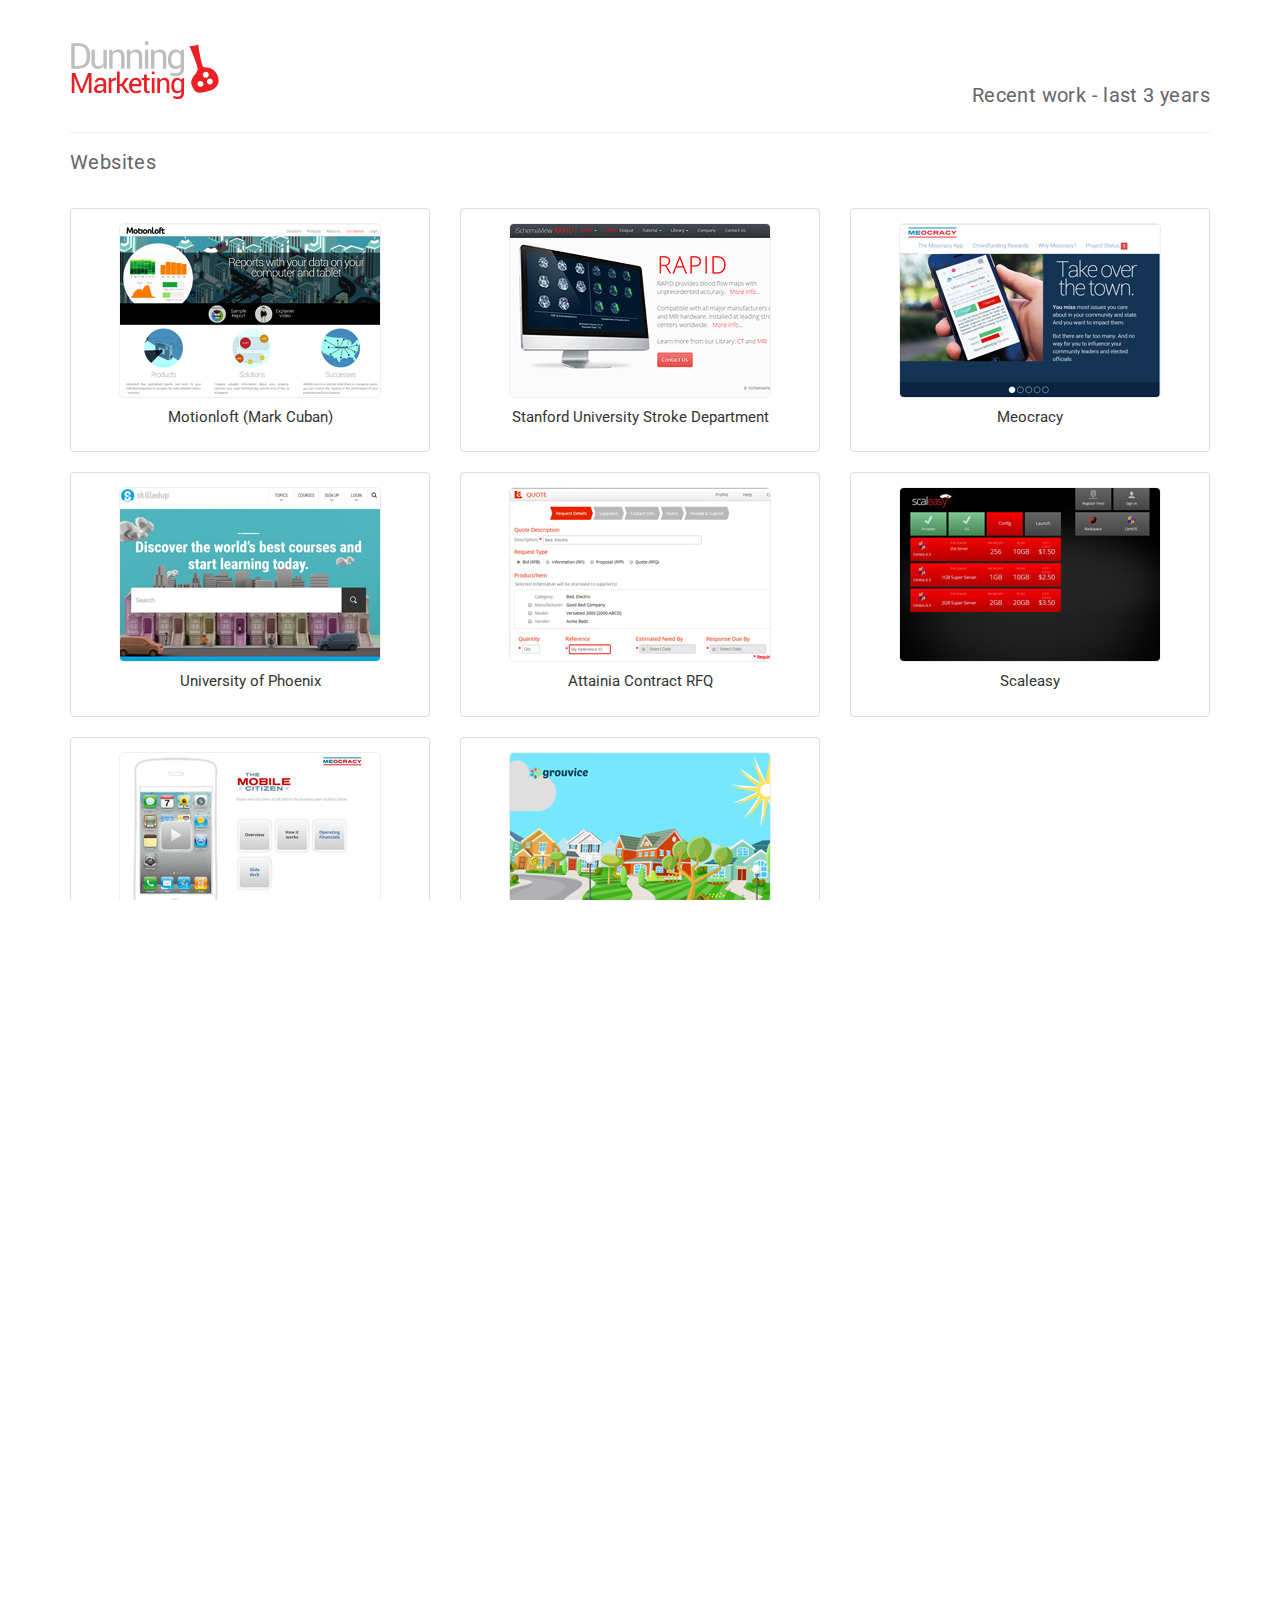
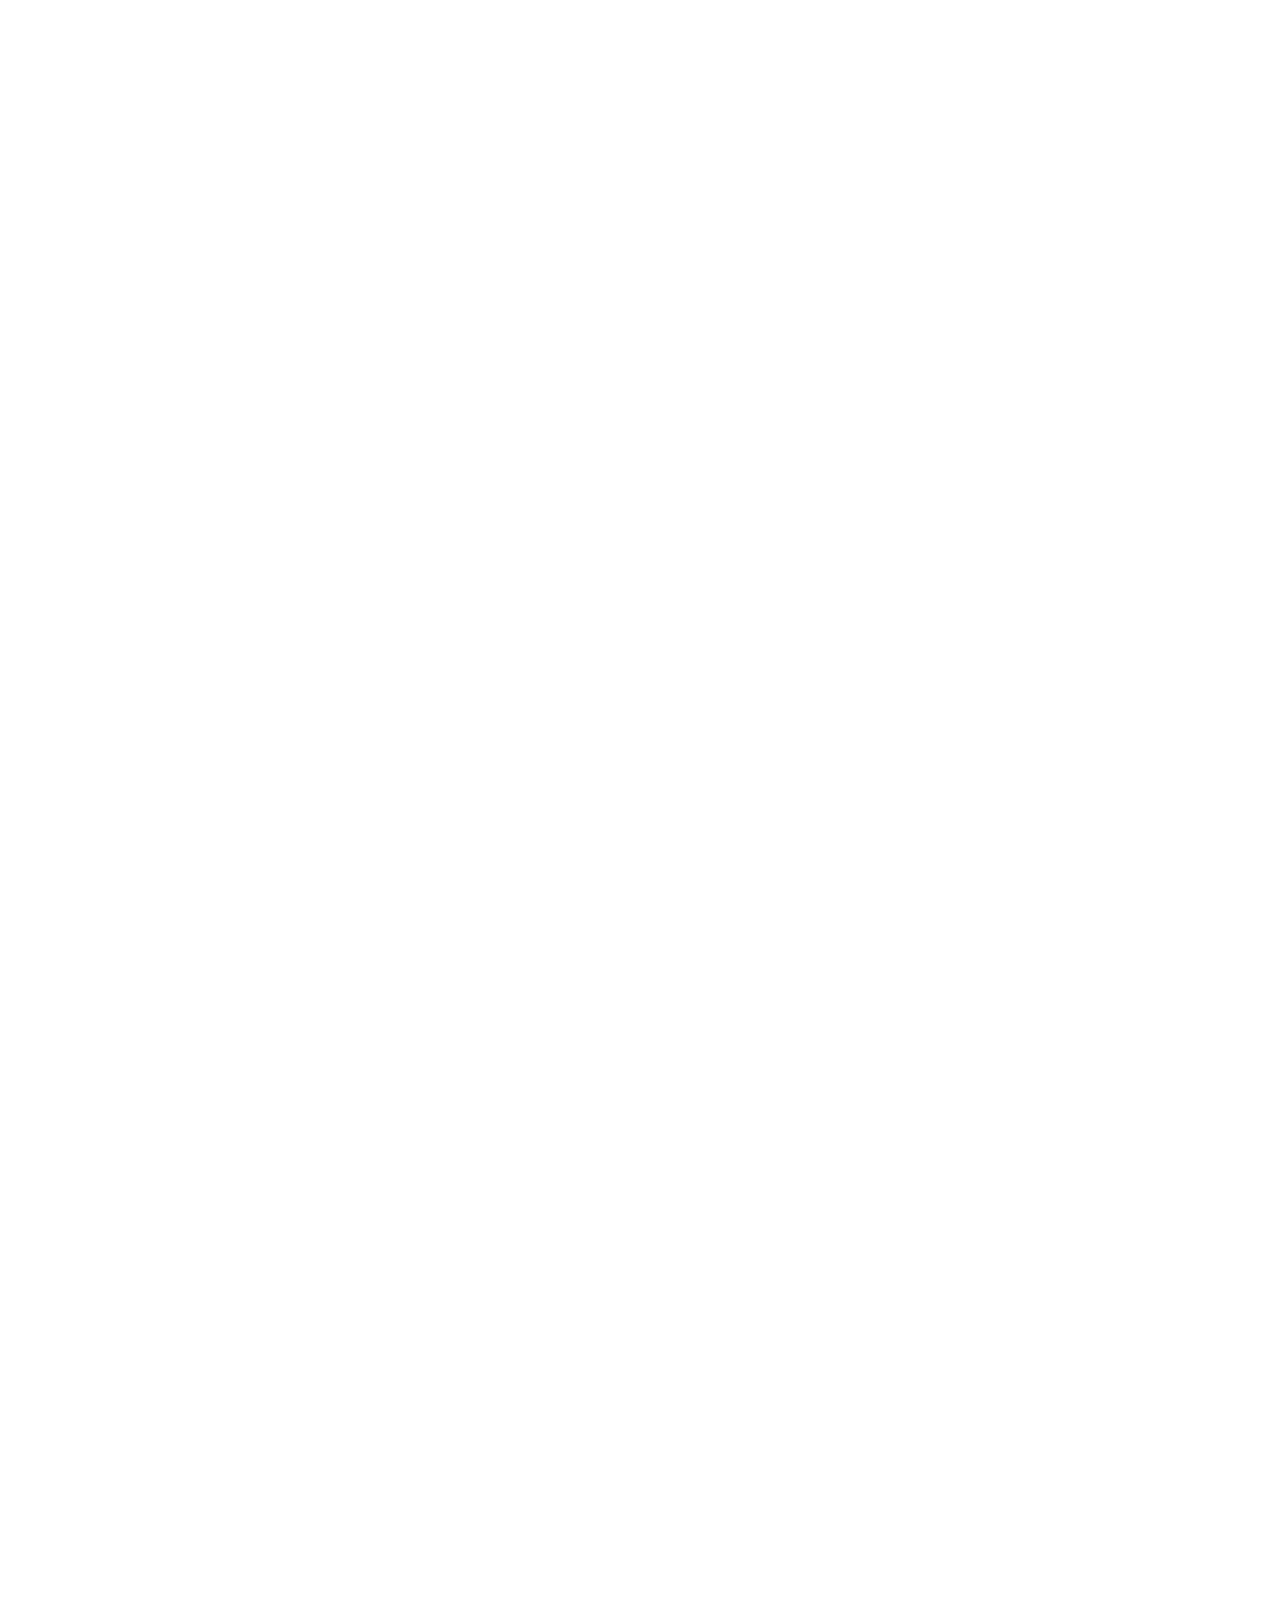
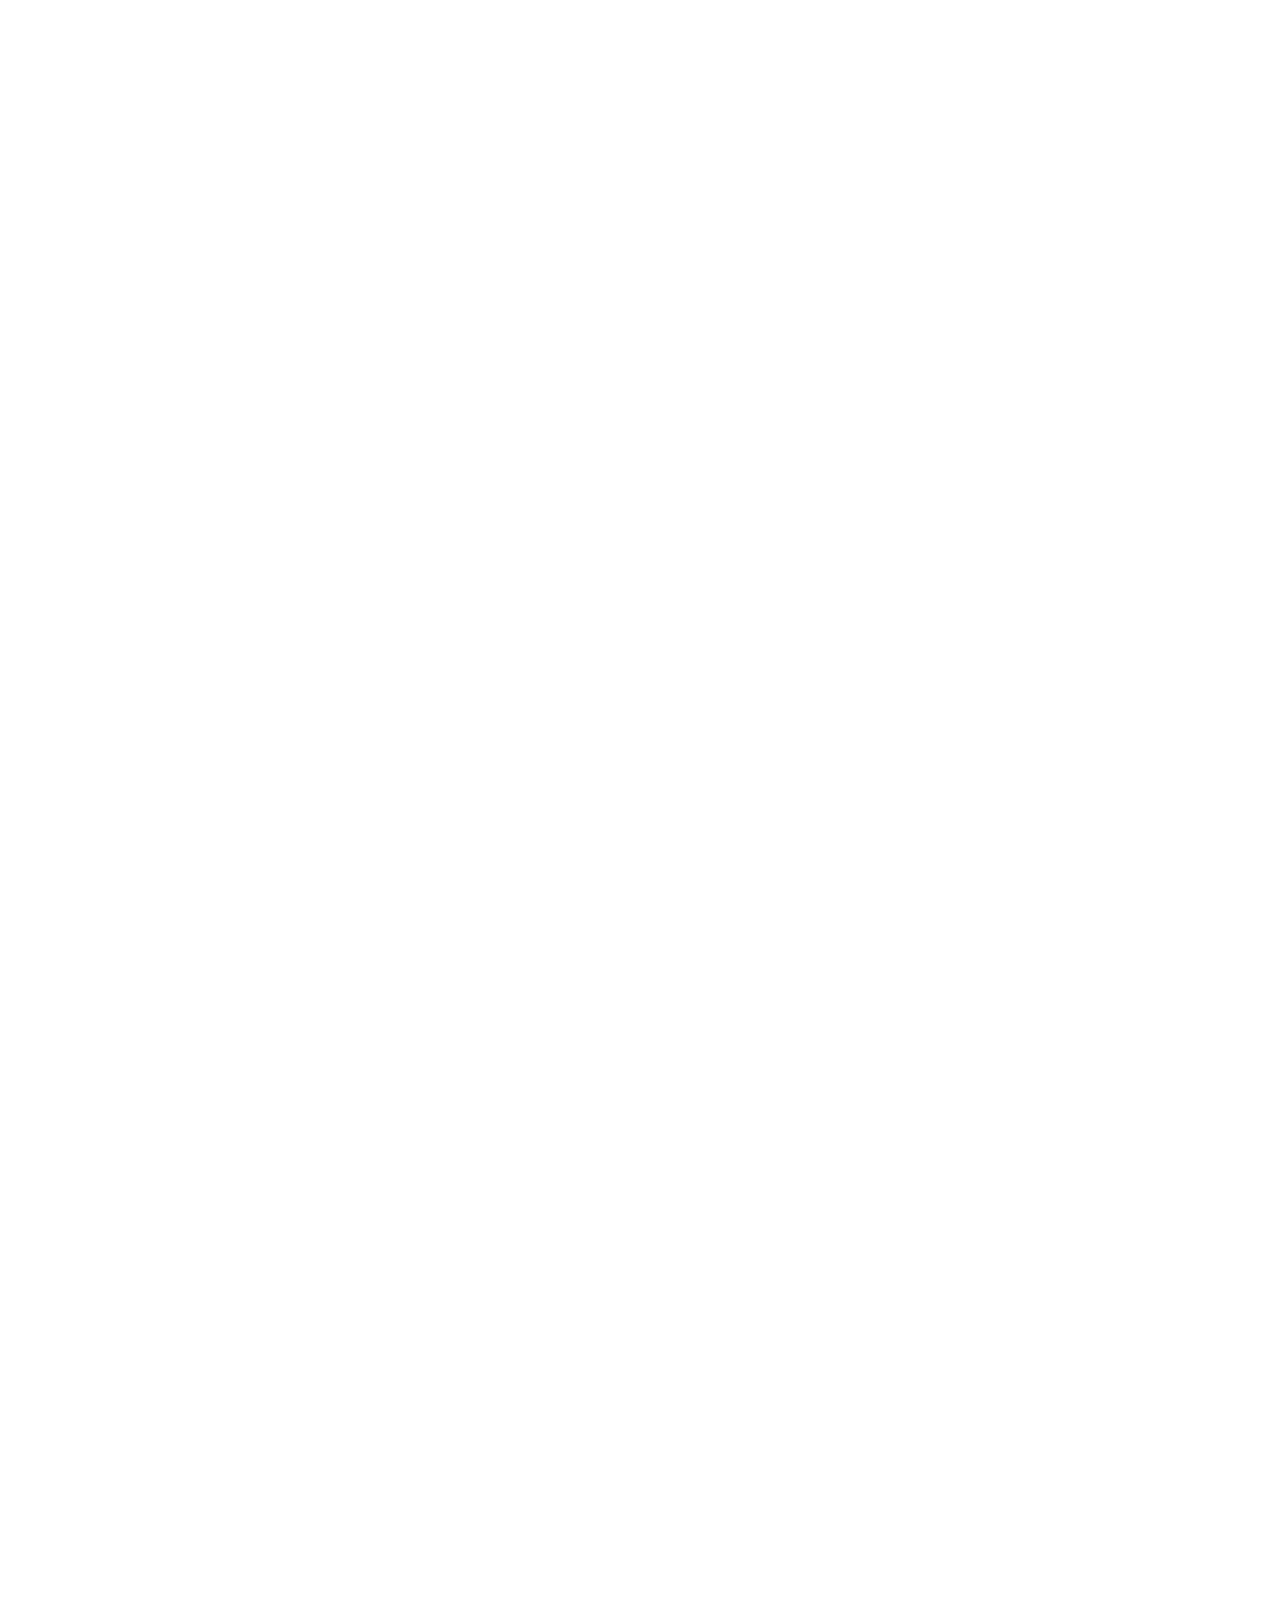
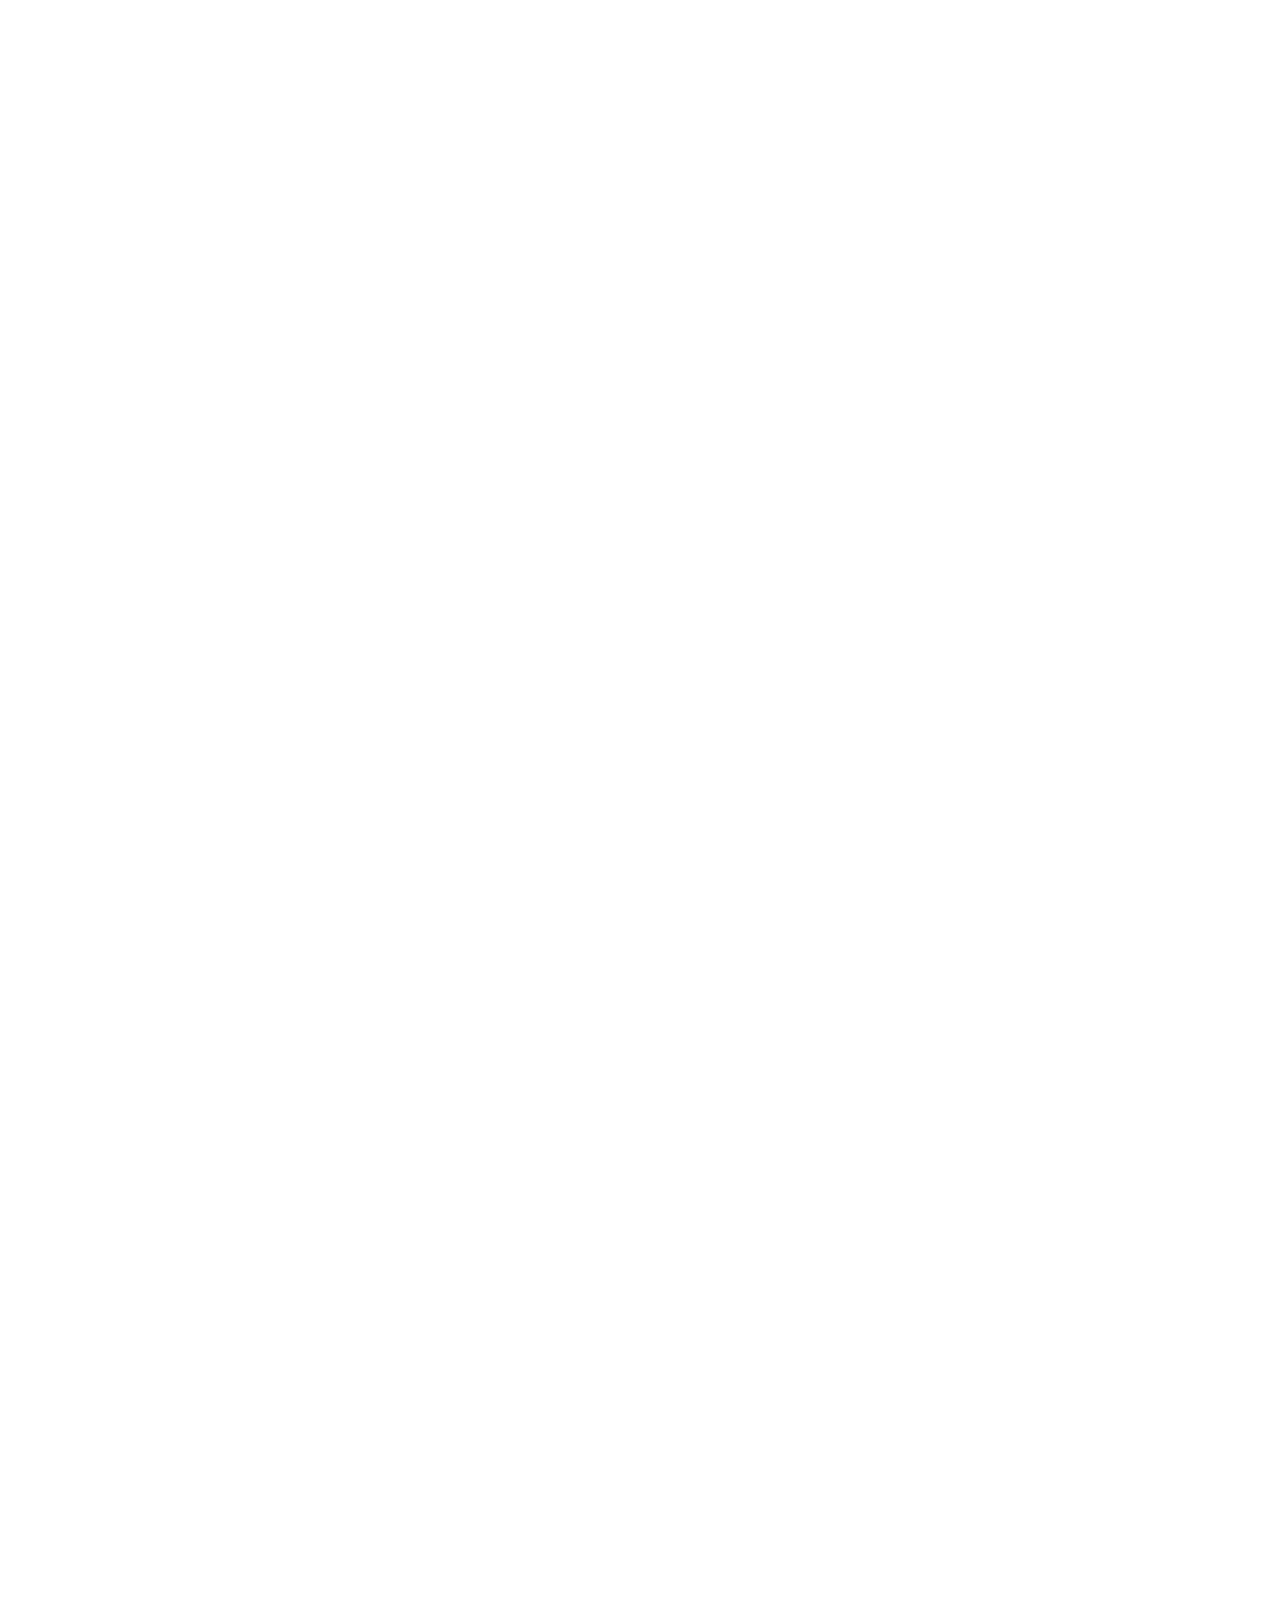
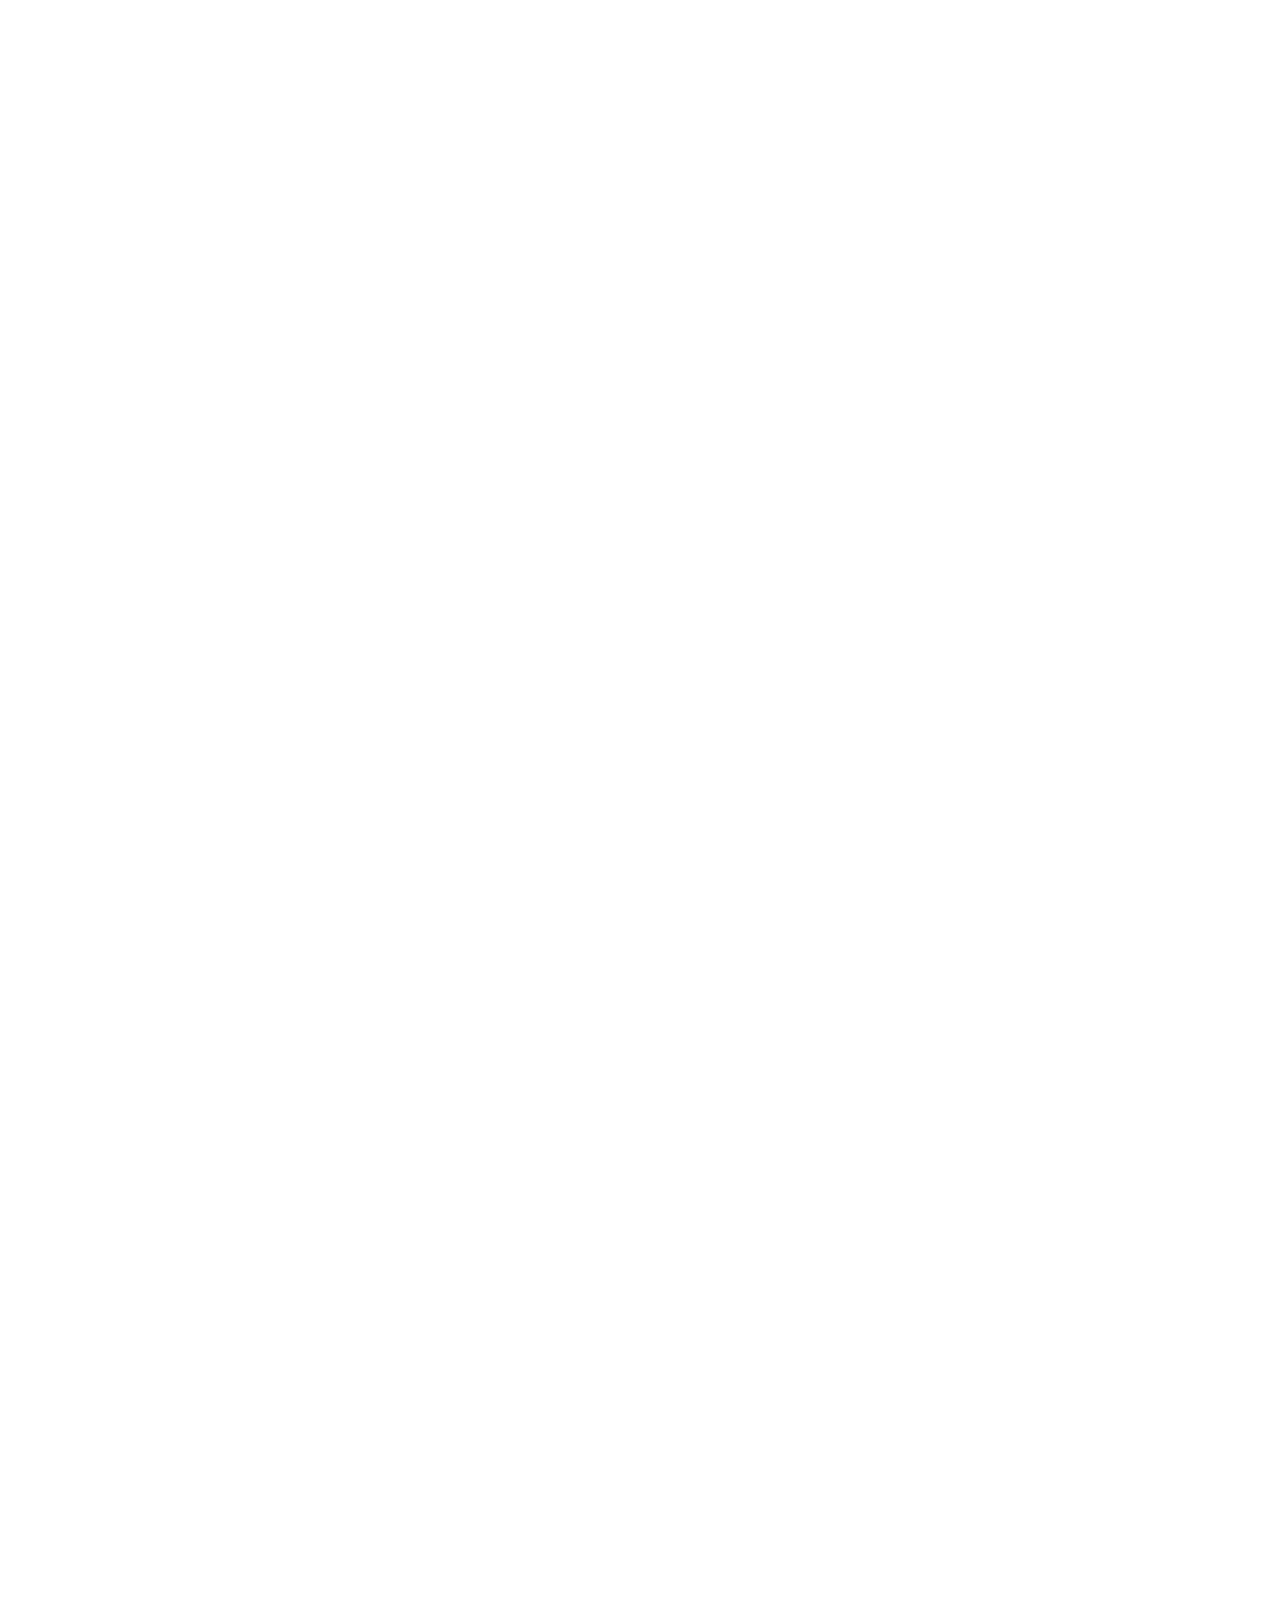
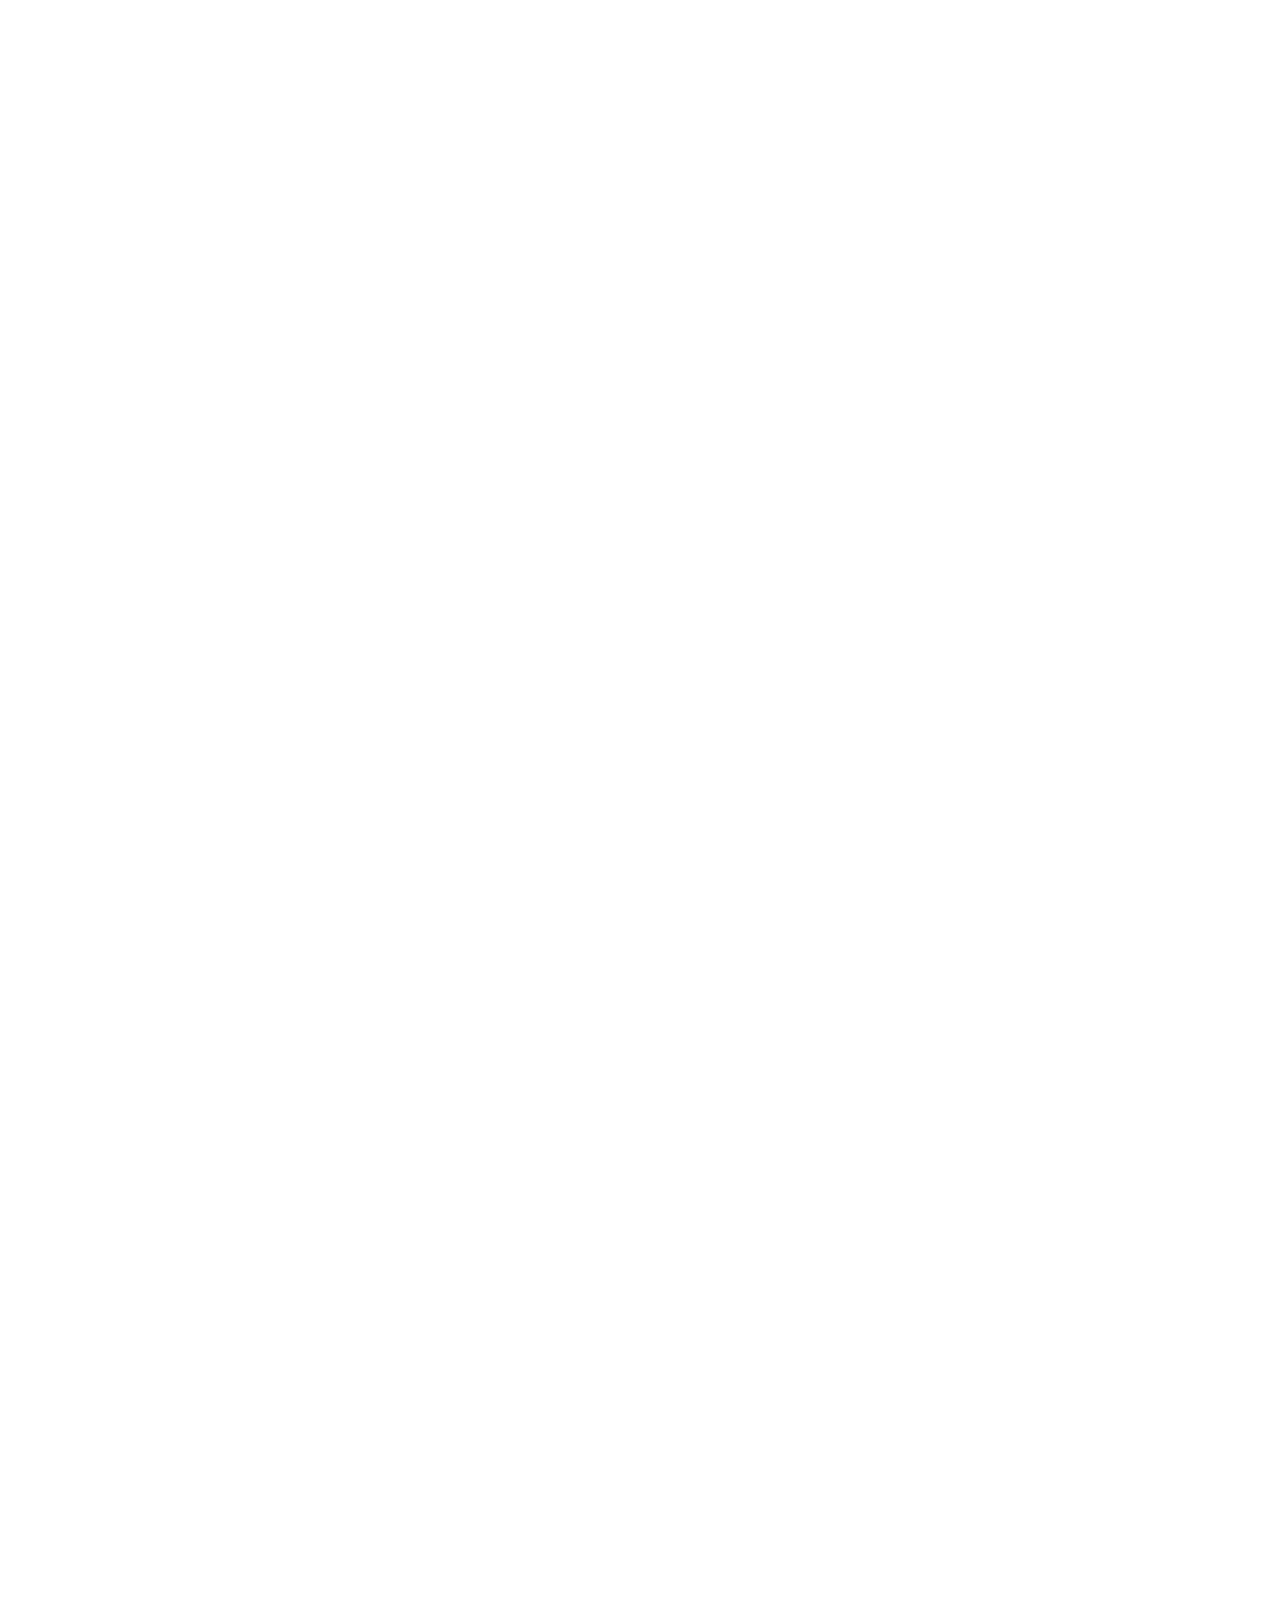
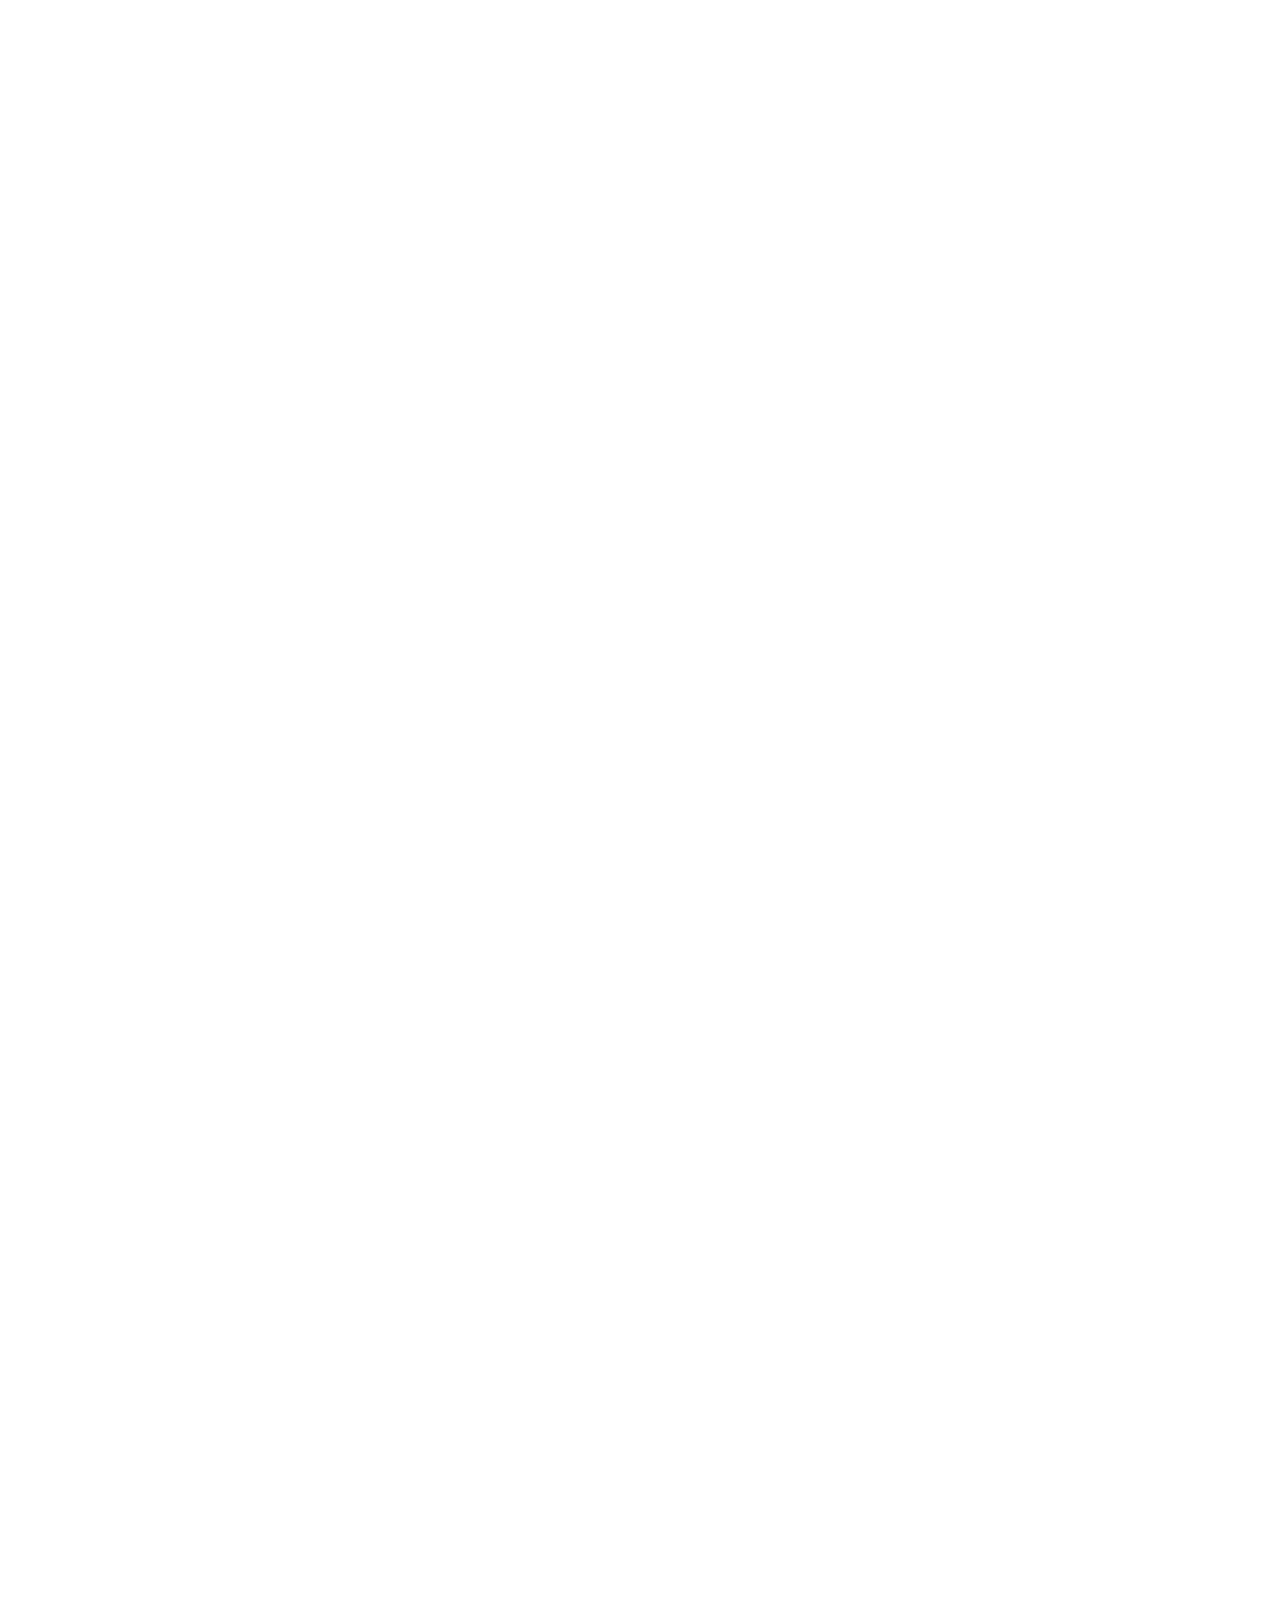
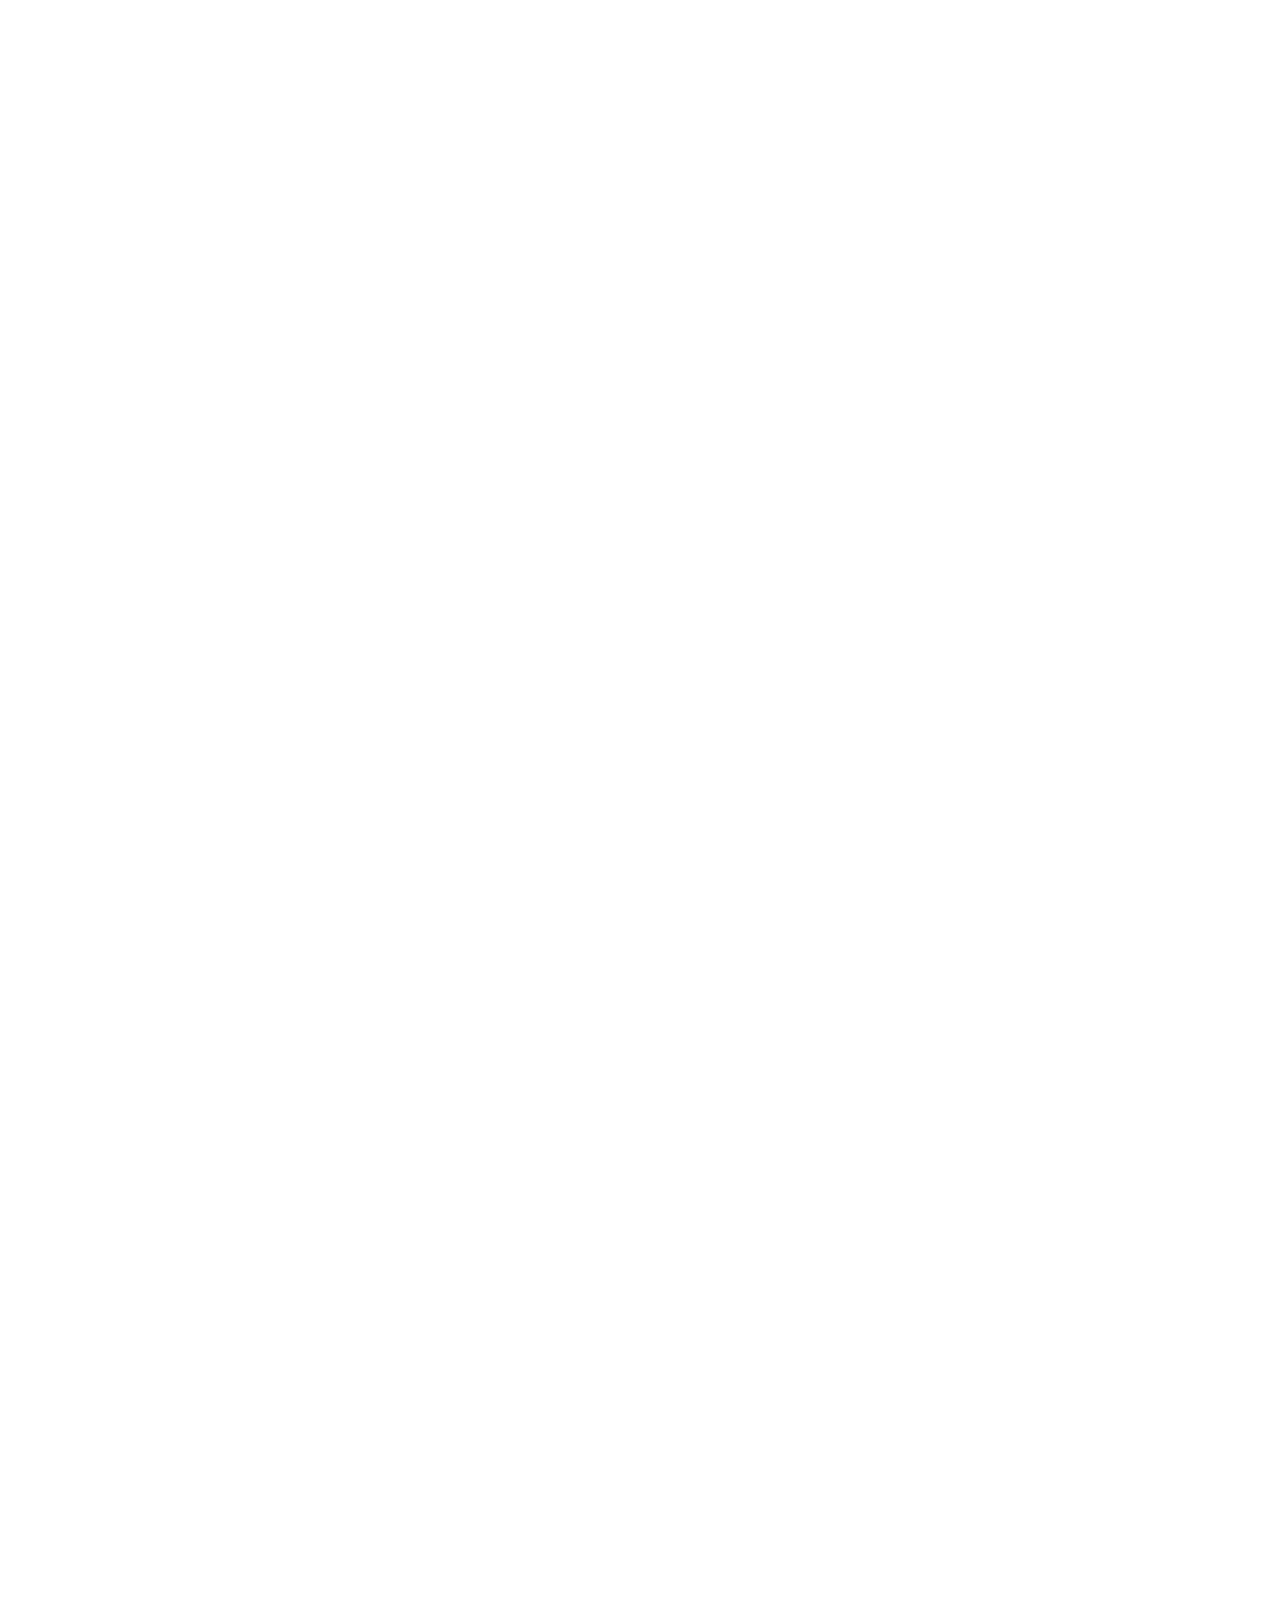
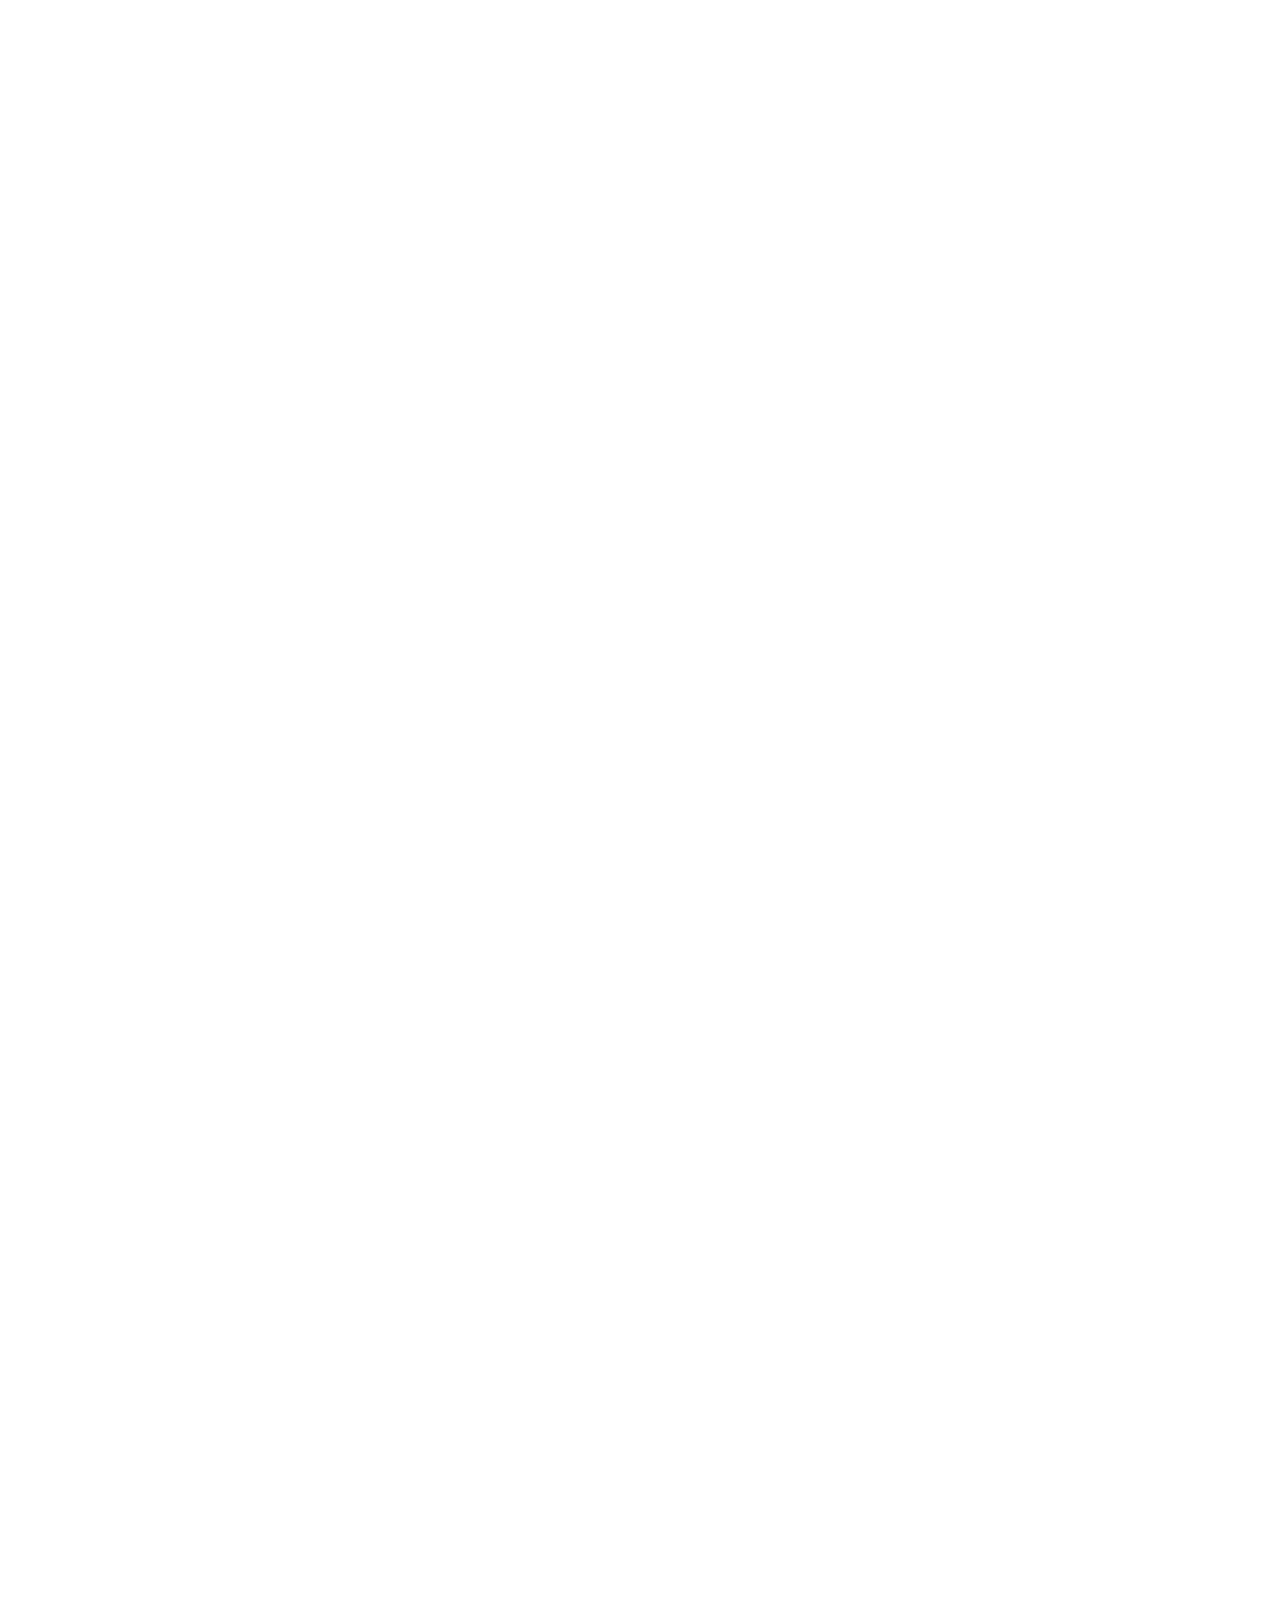
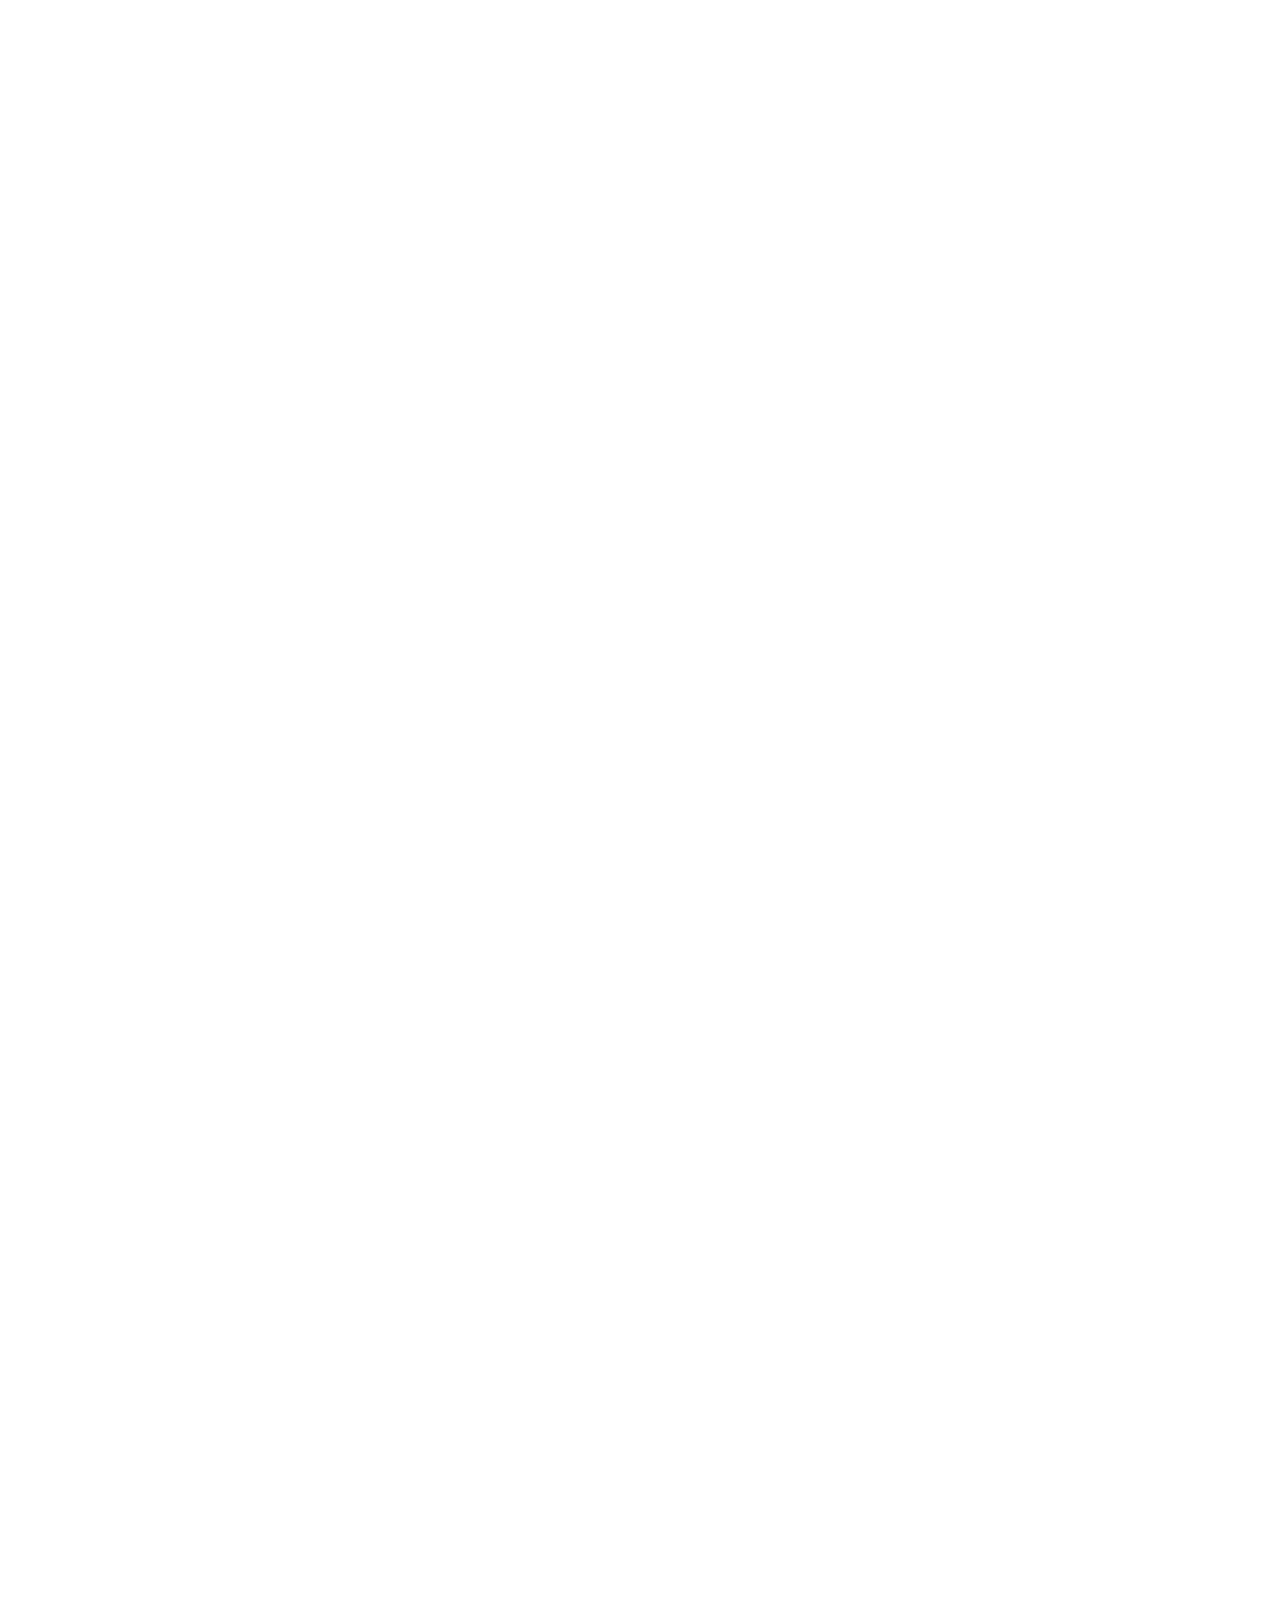
==== portfolio.htm @ 3eb1aa9d "first commit" ====
<!DOCTYPE HTML PUBLIC "-//W3C//DTD HTML 4.01 Transitional//EN" "http://www.w3.org/TR/html4/loose.dtd"> 
<html lang=en>
<head>
<title>Dunning Marketing Labs Portfolio</title>

<meta http-equiv="content-Type" content="text/html;charset=utf-8">

<link href="http://maxcdn.bootstrapcdn.com/bootstrap/3.3.1/css/bootstrap.min.css" rel="stylesheet" type="text/css">
<link href="css/import.css" rel="stylesheet" type="text/css">

  <!-- HTML5 shim and Respond.js IE8 support of HTML5 elements and media queries -->
    <!--[if lt IE 9]>
      <script src="https://oss.maxcdn.com/html5shiv/3.7.2/html5shiv.min.js"></script>
      <script src="https://oss.maxcdn.com/respond/1.4.2/respond.min.js"></script>
    <![endif]-->

 </head>
<body>
<div class="container">
	  
	<div class="row" style="margin-top:40px;">
		<div class="col-sm-6 col-md-6 col-lg-6">
			<img id="logo-img" src="images/logo.svg" alt="Dunning Marketing Labs" style="height:60px;">
		</div>
		<div class="title col-sm-6 col-md-6 col-lg-6 pull-right">
			<h3 class="pull-right">Recent work - last 3 years</h3>
		</div>
	</div>

	  <hr>
	  
	  <h3>Websites</h3>
	  <br><br>

	<div class="row">

	<div class="col-sm-6 col-md-4 col-lg-4">
		<div class="thumbnail site">
			<a href="http://www.motionloft.com" target="top">
				<img src="portfolio2/images/screenshot-motionloft.jpg" alt="...">
			</a>
			<p class="caption">Motionloft (Mark Cuban)</p>
		</div>
	</div>

	<div class="col-sm-6 col-md-4 col-lg-4">
		<div class="thumbnail site">
			<a href="http://www.ischemaview.com" target="top">
				<img src="portfolio2/images/screenshot-ischemaview.jpg" alt="...">
			</a>
			<p class="caption">Stanford University Stroke Department</p>
		</div>
	</div>

	<div class="col-sm-6 col-md-4 col-lg-4">
		<div class="thumbnail site">
			<a href="http://www.meocracy.com" target="top">
				<img src="portfolio2/images/screen-meo.jpg" alt="...">
			<p class="caption">Meocracy</p>
		</div>
	</div>
	
	<!-- div class="col-sm-6 col-md-4 col-lg-4">
		<div class="thumbnail site">
			<a href="http://www.citrix.com/products/xenserver/overview.html" target="top">
				<img src="portfolio2/images/screenshot-citrix.jpg" alt="...">
			</a>
			 <div class="caption">
				<p>Citrix XenServer</p>
			  </div>
		</div>
	</div -->
	
	<div class="col-sm-6 col-md-4 col-lg-4">
		<div class="thumbnail site">
			<a href="http://www.skilledup.com" target="top">
				<img src="portfolio2/images/skilledup.jpg" alt="...">
			</a>
			<p class="caption">University of Phoenix</p>
		</div>
	</div>

	
	<div class="col-sm-6 col-md-4 col-lg-4">
		<div class="thumbnail site">
			<a href="portfolio2/quote/1.htm" target="top">
				<img src="portfolio2/images/screenshot-attainia.jpg" alt="...">
			</a>
			<p class="caption">Attainia Contract RFQ</p>
		</div>
	</div>
	
	<div class="col-sm-6 col-md-4 col-lg-4">
		<div class="thumbnail site">
			<a href="/portfolio2/scaleasy/index.php" target="top">
				<img src="portfolio2/images/screenshot-scaleasy.jpg" alt="...">
			</a>
			<p class="caption">Scaleasy</p>
		</div>
	</div>

	<div class="col-sm-6 col-md-4 col-lg-4">
		<div class="thumbnail site">
			<a href="http://www.meocracy.com/plan/index.htm" target="top">
				<img src="portfolio2/images/screenshot-meo-plan.jpg" alt="...">
			</a>
			<p class="caption">Meocracy Plan</p>
		</div>
	</div>
	
	<div class="col-sm-6 col-md-4 col-lg-4">
		<div class="thumbnail site">
			<a href="http://www.grouvice.com" target="top">
				<img src="portfolio2/images/screenshot-grouvice.jpg" alt="...">
			</a>
			<p class="caption">Grouvice</p>
		</div>
	</div>
	
	
</div>

	  <hr>


 <h3>Mobile</h3>
<div class="row">
	<div class="col-sm-6 col-md-12 col-lg-12">

<img class="asset" src="portfolio2/images/screen-3.jpg">
<img class="asset" src="portfolio2/images/screen-4.jpg">
<img class="asset" src="portfolio2/images/screen-7.jpg">
<a href="/portfolio2/fr/antilles/st-barthelemy/page.php?page=12" target="new"><img class="asset" src="portfolio2/images/demo.jpg"></a>
<!--
<img class="asset" src="portfolio2/images/android-1.jpg">
<img class="asset" src="portfolio2/images/android-2.jpg">
<img class="asset" src="portfolio2/images/android-3.jpg">
<img class="asset" src="portfolio2/images/android-3.jpg">
<img class="asset" src="portfolio2/images/sx-ipad-app-shot-4.jpg"> 

<img class="asset" src="portfolio2/images/iphone-all3.jpg">
-->
</div>
</div>

<hr>

 <h3>UI/UX</h3>
<div class="row">
	<div class="col-sm-6 col-md-12 col-lg-12">

<img class="asset" src="portfolio2/images/dashboard5.jpg">
<img class="asset" src="portfolio2/images/dashboard2.jpg">
<img class="asset" src="portfolio2/images/dashboard3.jpg">
<img class="asset" src="portfolio2/images/dashboard-1.png">
<img class="asset" src="portfolio2/images/civito.jpg">
<img class="asset" src="portfolio2/images/mockup3.jpg">
<img class="asset" src="portfolio2/images/isv-2.jpg">
<img class="asset" src="portfolio2/images/cost_4.jpg">
<img class="asset" src="portfolio2/images/diagram-solutions.jpg">
<img class="asset" src="portfolio2/images/homepage-1.jpg">


<!-- New -->
<img class="asset" src="portfolio2/images/ad_attainia_1.jpg">
<img class="asset" src="portfolio2/images/ad_attainia_2.jpg">
<img class="asset" src="portfolio2/images/ad_modiloan_1.jpg">
<img class="asset" src="portfolio2/images/ad_modiloan_2.jpg">
<img class="asset" src="portfolio2/images/ad_modiloan_3.jpg">
<img class="asset" src="portfolio2/images/ad_modiloan_4.jpg">
<img class="asset" src="portfolio2/images/ad_modiloan_5.jpg">
<img class="asset" src="portfolio2/images/screen_arts_1.jpg">
<img class="asset" src="portfolio2/images/screen_arts_2.jpg">
<img class="asset" src="portfolio2/images/screen_arts_3.jpg">
<img class="asset" src="portfolio2/images/screen_arts_4.jpg">
<img class="asset" src="portfolio2/images/screen_arts_5.jpg">
<img class="asset" src="portfolio2/images/screen_arts_6.jpg">
<img class="asset" src="portfolio2/images/screen_arts_7.jpg">
<img class="asset" src="portfolio2/images/screen_arts_8.jpg">
<img class="asset" src="portfolio2/images/screen_arts_9.jpg">
<img class="asset" src="portfolio2/images/screen_arts_10.jpg">
<img class="asset" src="portfolio2/images/screen_arts_11.jpg">
<img class="asset" src="portfolio2/images/screen_arts_12.jpg">
<img class="asset" src="portfolio2/images/screen_bmd_2.jpg">
<img class="asset" src="portfolio2/images/screen_bmd_3.jpg">
<img class="asset" src="portfolio2/images/screen_bmd_4.jpg">
<img class="asset" src="portfolio2/images/screen_bmd_5.jpg">
<img class="asset" src="portfolio2/images/screen_bmd_7.jpg">
<img class="asset" src="portfolio2/images/screen_bmd_9.jpg">
<img class="asset" src="portfolio2/images/screen_bmd_10.jpg">
<img class="asset" src="portfolio2/images/screen_bmd_11.jpg">
<img class="asset" src="portfolio2/images/screen_devices_1.jpg">
<img class="asset" src="portfolio2/images/screen_devices_2.jpg">
<img class="asset" src="portfolio2/images/screen_devices_3.jpg">
<img class="asset" src="portfolio2/images/screen_devices_4.jpg">
<img class="asset" src="portfolio2/images/screen_devices_5.jpg">
<img class="asset" src="portfolio2/images/screen_devices_6.jpg">
<img class="asset" src="portfolio2/images/screen_devices_7.jpg">
<img class="asset" src="portfolio2/images/screen_devices_8.jpg">
<img class="asset" src="portfolio2/images/screen_devices_9.jpg">
<img class="asset" src="portfolio2/images/screen_devices_10.jpg">
<img class="asset" src="portfolio2/images/screen_devices_11.jpg">
<img class="asset" src="portfolio2/images/screen_devices_12.jpg">
<img class="asset" src="portfolio2/images/screen_devices_13.jpg">
<img class="asset" src="portfolio2/images/screen_devices_14.jpg">
<img class="asset" src="portfolio2/images/screen_devices_15.jpg">
<img class="asset" src="portfolio2/images/screen_fw_1.jpg">
<img class="asset" src="portfolio2/images/screen_fw_3.jpg">
<img class="asset" src="portfolio2/images/screen_fw_6.jpg">
<img class="asset" src="portfolio2/images/screen_fw_7.jpg">
<img class="asset" src="portfolio2/images/screen_fw_8.jpg">
<img class="asset" src="portfolio2/images/screen_gtd.jpg">
<img class="asset" src="portfolio2/images/screen_ibex_1.jpg">
<img class="asset" src="portfolio2/images/screen_ibex_2.jpg">
<img class="asset" src="portfolio2/images/screen_ibex_3.jpg">
<img class="asset" src="portfolio2/images/screen_fw_14.jpg">
<img class="asset" src="portfolio2/images/screen_fw_15.jpg">
<img class="asset" src="portfolio2/images/screen_fw_16.jpg">
<img class="asset" src="portfolio2/images/screen_wreckchasers_1.jpg">
<img class="asset" src="portfolio2/images/screen_wreckchasers_2.jpg">
<img class="asset" src="portfolio2/images/screen_wreckchasers_3.jpg">
<img class="asset" src="portfolio2/images/screen_wreckchasers_4.jpg">
<img class="asset" src="portfolio2/images/screen_wreckchasers_5.jpg">

</div>
</div>

<hr>

 <h3>Landing pages - 30% CTR increase over previous</h3>
<div class="row">
	<div class="col-sm-6 col-md-12 col-lg-12">

<img class="asset" src="portfolio2/images/lander-1.png">
<img class="asset" src="portfolio2/images/lander-2.jpg">
<img class="asset" src="portfolio2/images/lander-3.jpg">
<img class="asset" src="portfolio2/images/lander-4.jpg">
<img class="asset" src="portfolio2/images/lander-5.jpg">

</div>
</div>



 <hr>

	  <h3>Assets</h3>

<div class="row">
	<div class="col-sm-6 col-md-12 col-lg-12">

<img class="asset" src="portfolio2/images/deployment-2.jpg">
<img class="asset" src="portfolio2/images/scale-2.jpg">
<img class="asset" src="portfolio2/images/logo-dsa.jpg">
<img class="asset" src="portfolio2/images/features-server-monitoring.jpg">
<img class="asset" src="portfolio2/images/patch.gif">
<img class="asset" src="portfolio2/images/patch-1.jpg">

<img class="asset" src="portfolio2/images/screen-home-patch.jpg">
<img class="asset" src="portfolio2/images/splash-metrics.jpg">
<img class="asset" src="portfolio2/images/acm.png">
<img class="asset" src="portfolio2/images/cost-control.jpg">
<img class="asset" src="portfolio2/images/monitoring.jpg">
<img class="asset" src="portfolio2/images/diagram.png">
<img class="asset" src="portfolio2/images/features-visibility.jpg">
<img class="asset" src="portfolio2/images/blueprint.png">
<img class="asset" src="portfolio2/images/cost_6.jpg">
<img class="asset" src="portfolio2/images/cost_9.jpg">
<img class="asset" src="portfolio2/images/general.jpg">
<img class="asset" src="portfolio2/images/infographic-6.jpg">
<img class="asset" src="portfolio2/images/splash_dell_4.jpg">
<img class="asset" src="portfolio2/images/infographic-msp-2.jpg">
<img class="asset" src="portfolio2/images/infographic5.jpg">
<img class="asset" src="portfolio2/images/splash_vending_incomplete.jpg">
<img class="asset" src="portfolio2/images/management-layers-notext.jpg">
<img class="asset" src="portfolio2/images/diagram_5.jpg">
<img class="asset" src="portfolio2/images/scroll-screen.jpg">





<!-- New -->
<img class="asset" src="portfolio2/images/ad_attainia_1.jpg">
<img class="asset" src="portfolio2/images/ad_attainia_2.jpg">
<img class="asset" src="portfolio2/images/ad_modiloan_1.jpg">
<img class="asset" src="portfolio2/images/ad_modiloan_2.jpg">
<img class="asset" src="portfolio2/images/ad_modiloan_3.jpg">
<img class="asset" src="portfolio2/images/ad_modiloan_4.jpg">
<img class="asset" src="portfolio2/images/ad_modiloan_5.jpg">











</div>
</div>


	  <hr>

 <h3>Print</h3>
<div class="row">
	<div class="col-sm-6 col-md-12 col-lg-12">

	<img class="asset" src="portfolio2/images/profile.jpg">
<img class="asset" src="portfolio2/images/datasheet_.jpg">
<img class="asset" src="portfolio2/images/datasheet--msps.jpg">
<img class="asset" src="portfolio2/images/gold.jpg">


</div>
</div>



	  <hr>

 <h3>Advertising</h3>
<div class="row">
	<div class="col-sm-6 col-md-12 col-lg-12">

<img class="asset" src="portfolio2/images/attainia-728x90-1.gif">
<img class="asset" src="portfolio2/images/splash_quote.jpg">
<img class="asset" src="portfolio2/images/symmetry-band.jpg">
<img class="asset" src="portfolio2/images/symmetry-otters.jpg">

</div>
</div>


<br><br><br><br>


    </div><!-- /.container -->

	
<script src="https://ajax.googleapis.com/ajax/libs/jquery/1.11.1/jquery.min.js"></script>
<script src="http://maxcdn.bootstrapcdn.com/bootstrap/3.3.1/js/bootstrap.min.js"></script>
	
  </body>
</html>
---- css/import.css ----
@import url("animation.css");
@import url("fixed-positioning.css");
@import url("fonts.css");
@import url("layout.css");
@import url("sections.css");
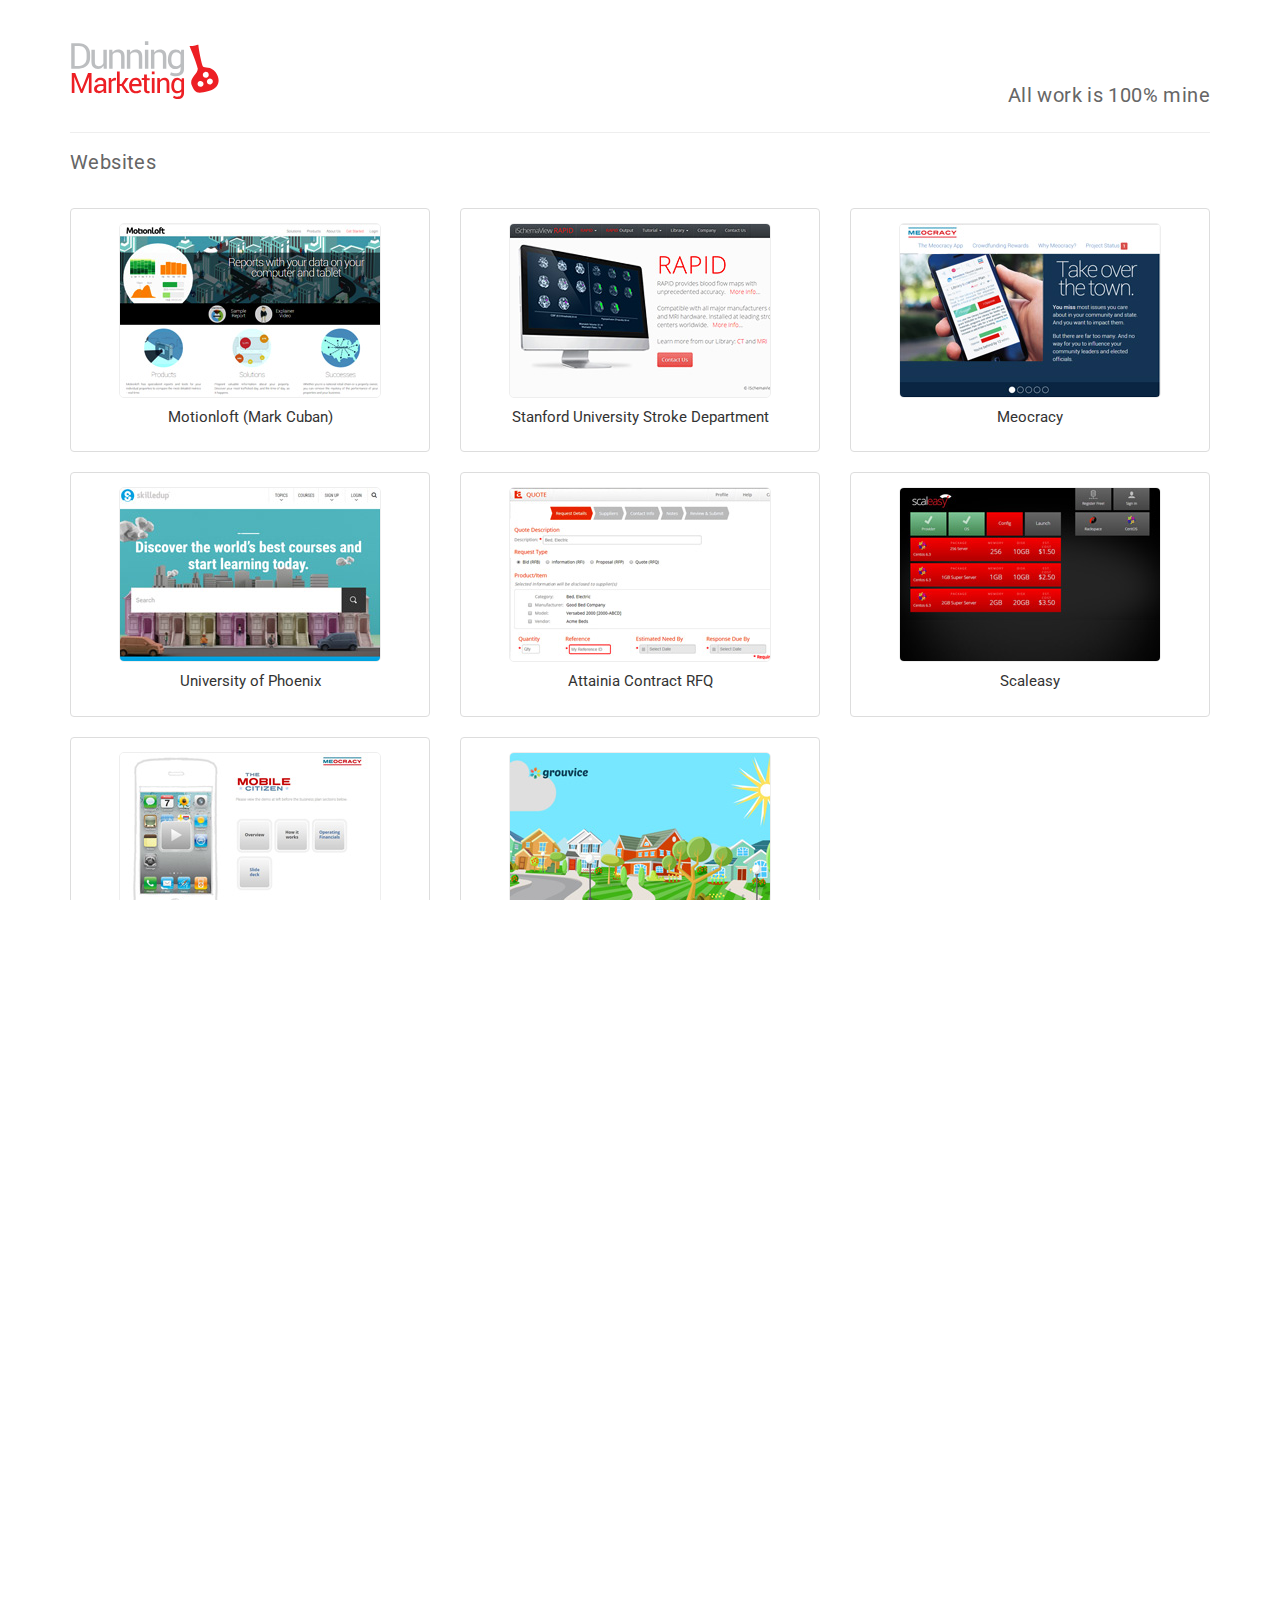
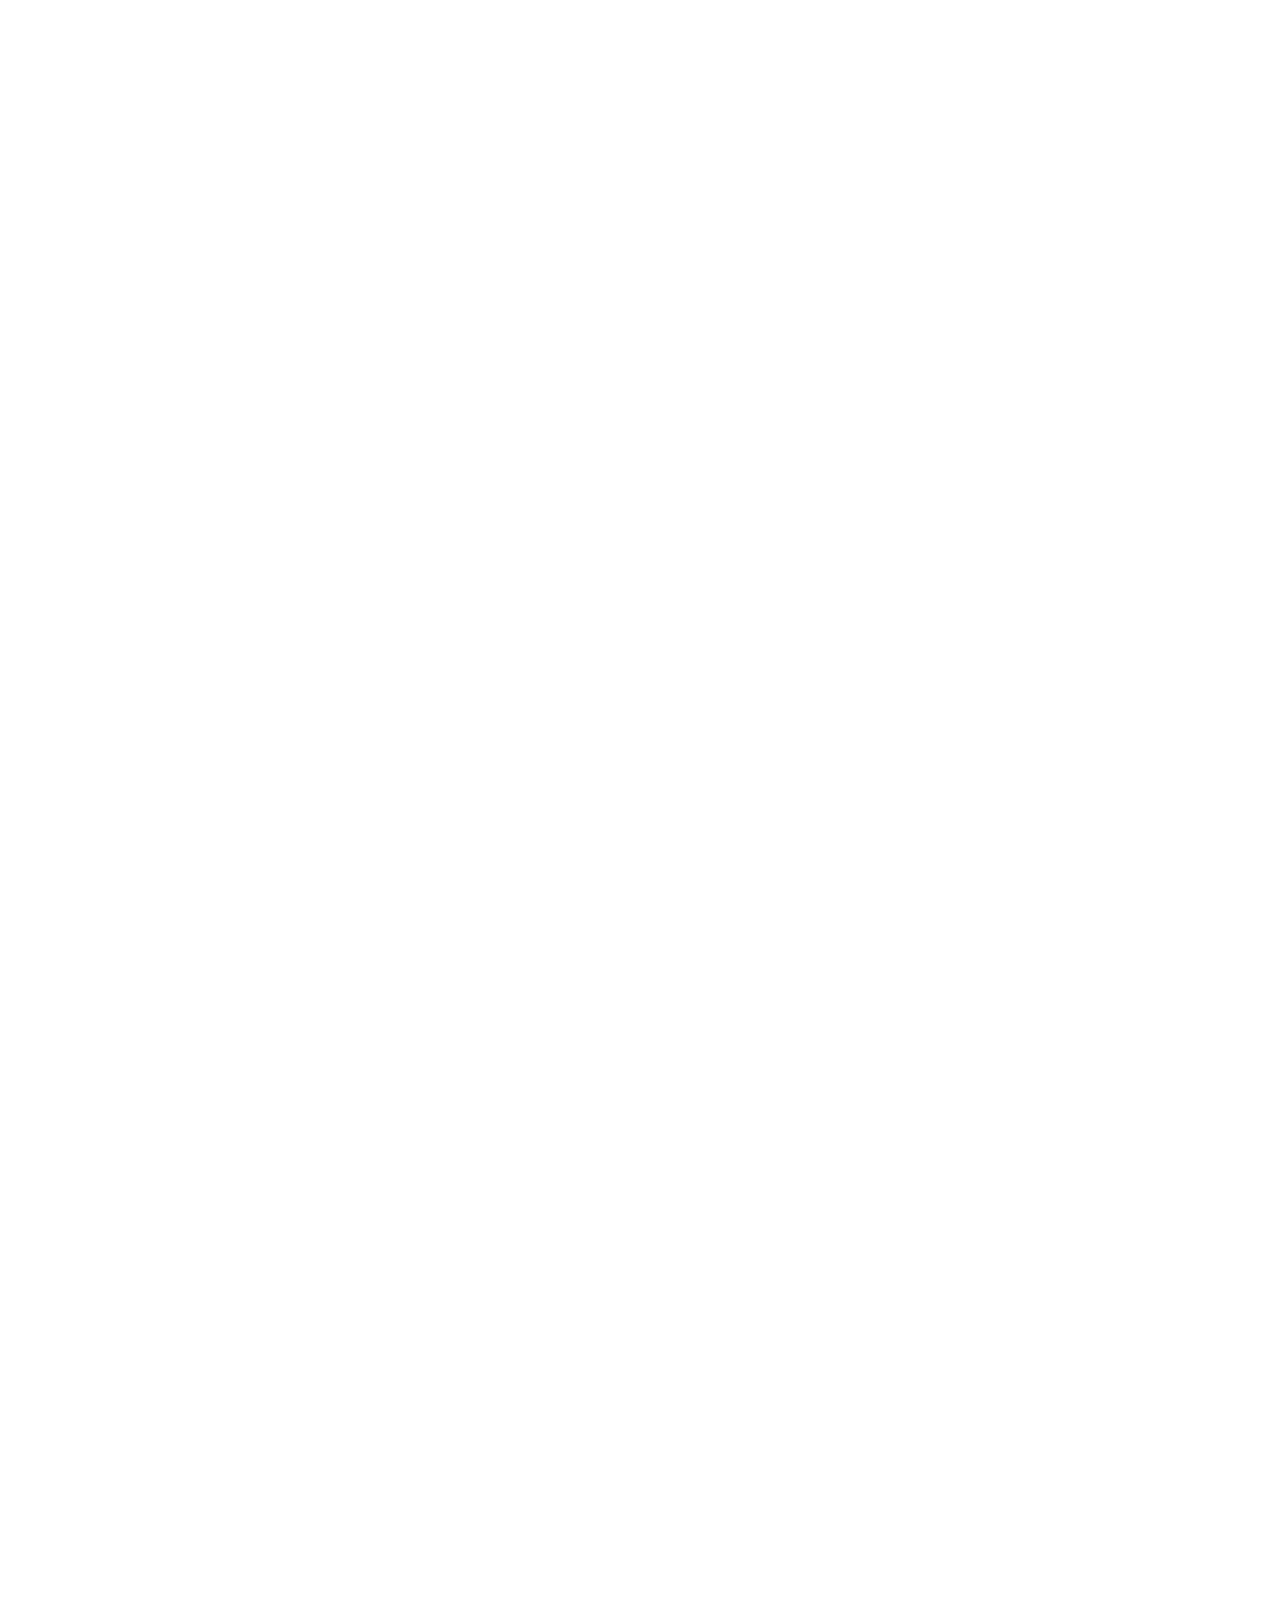
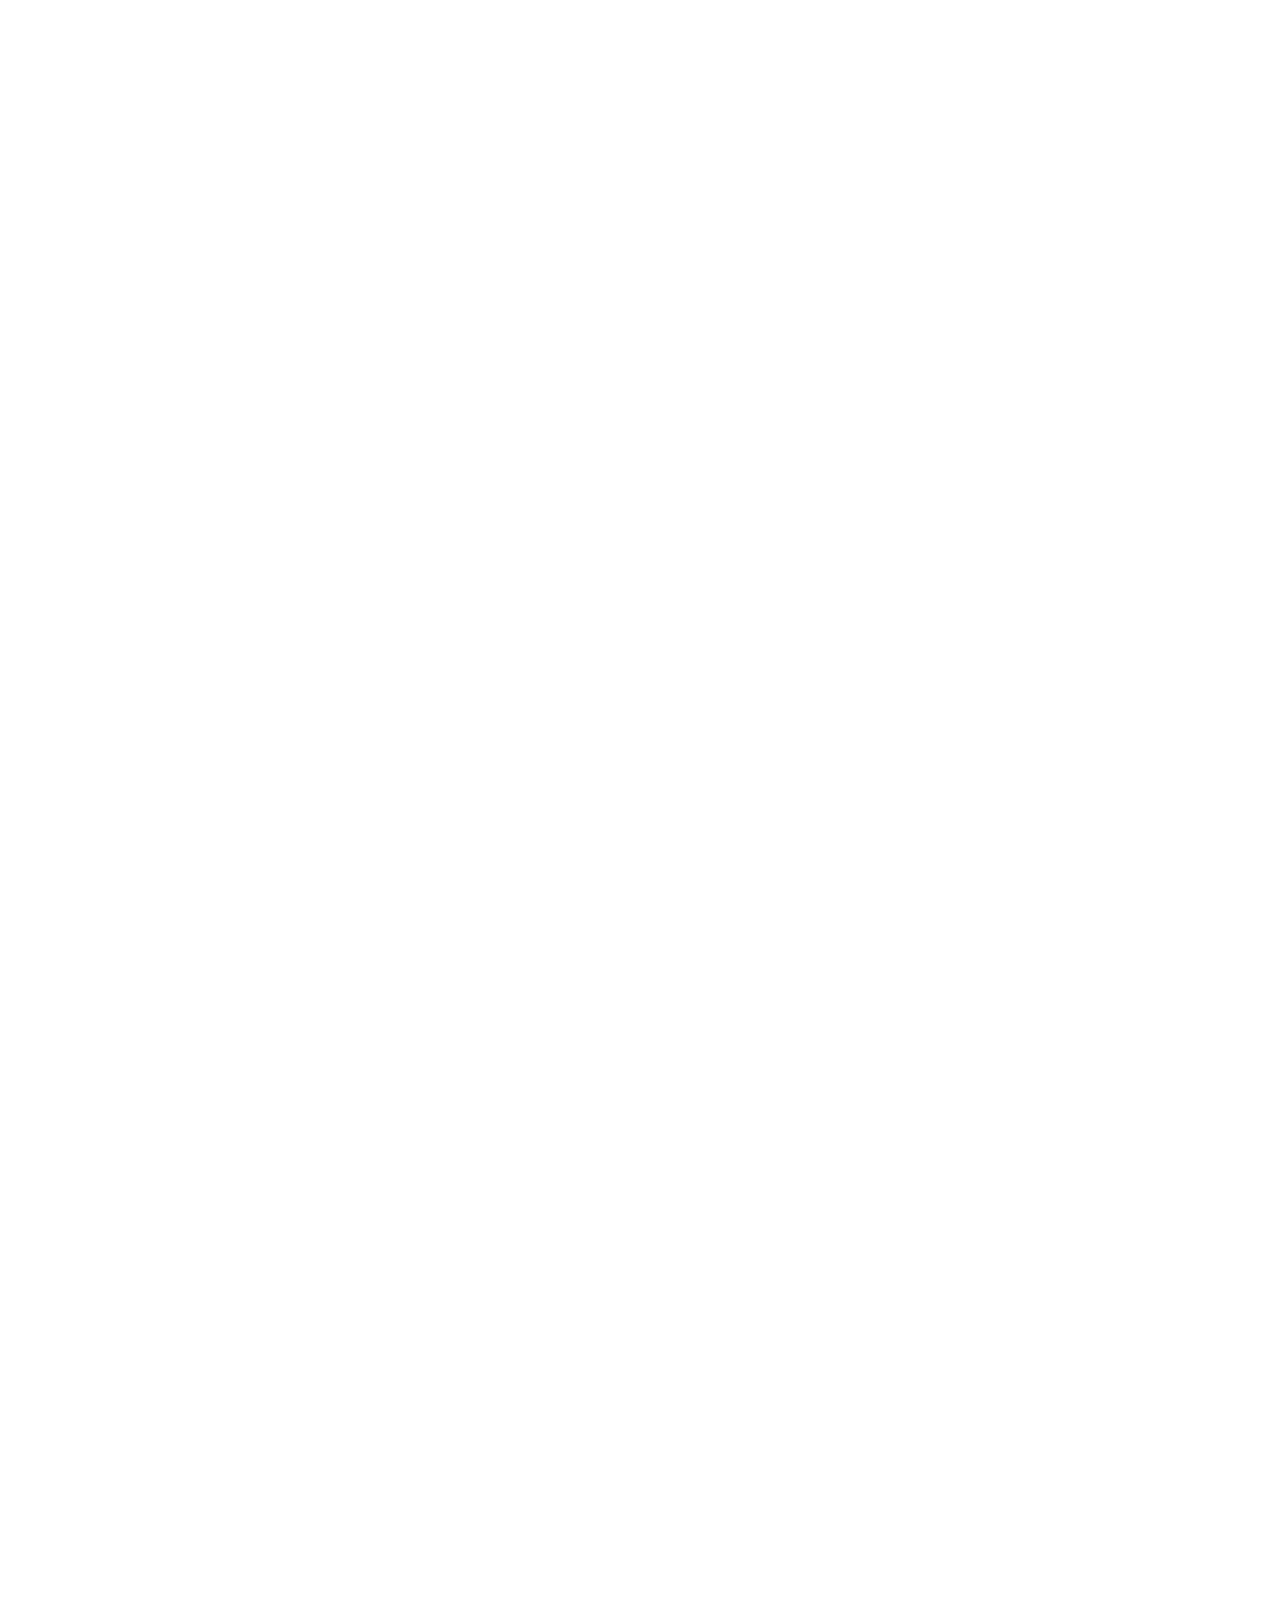
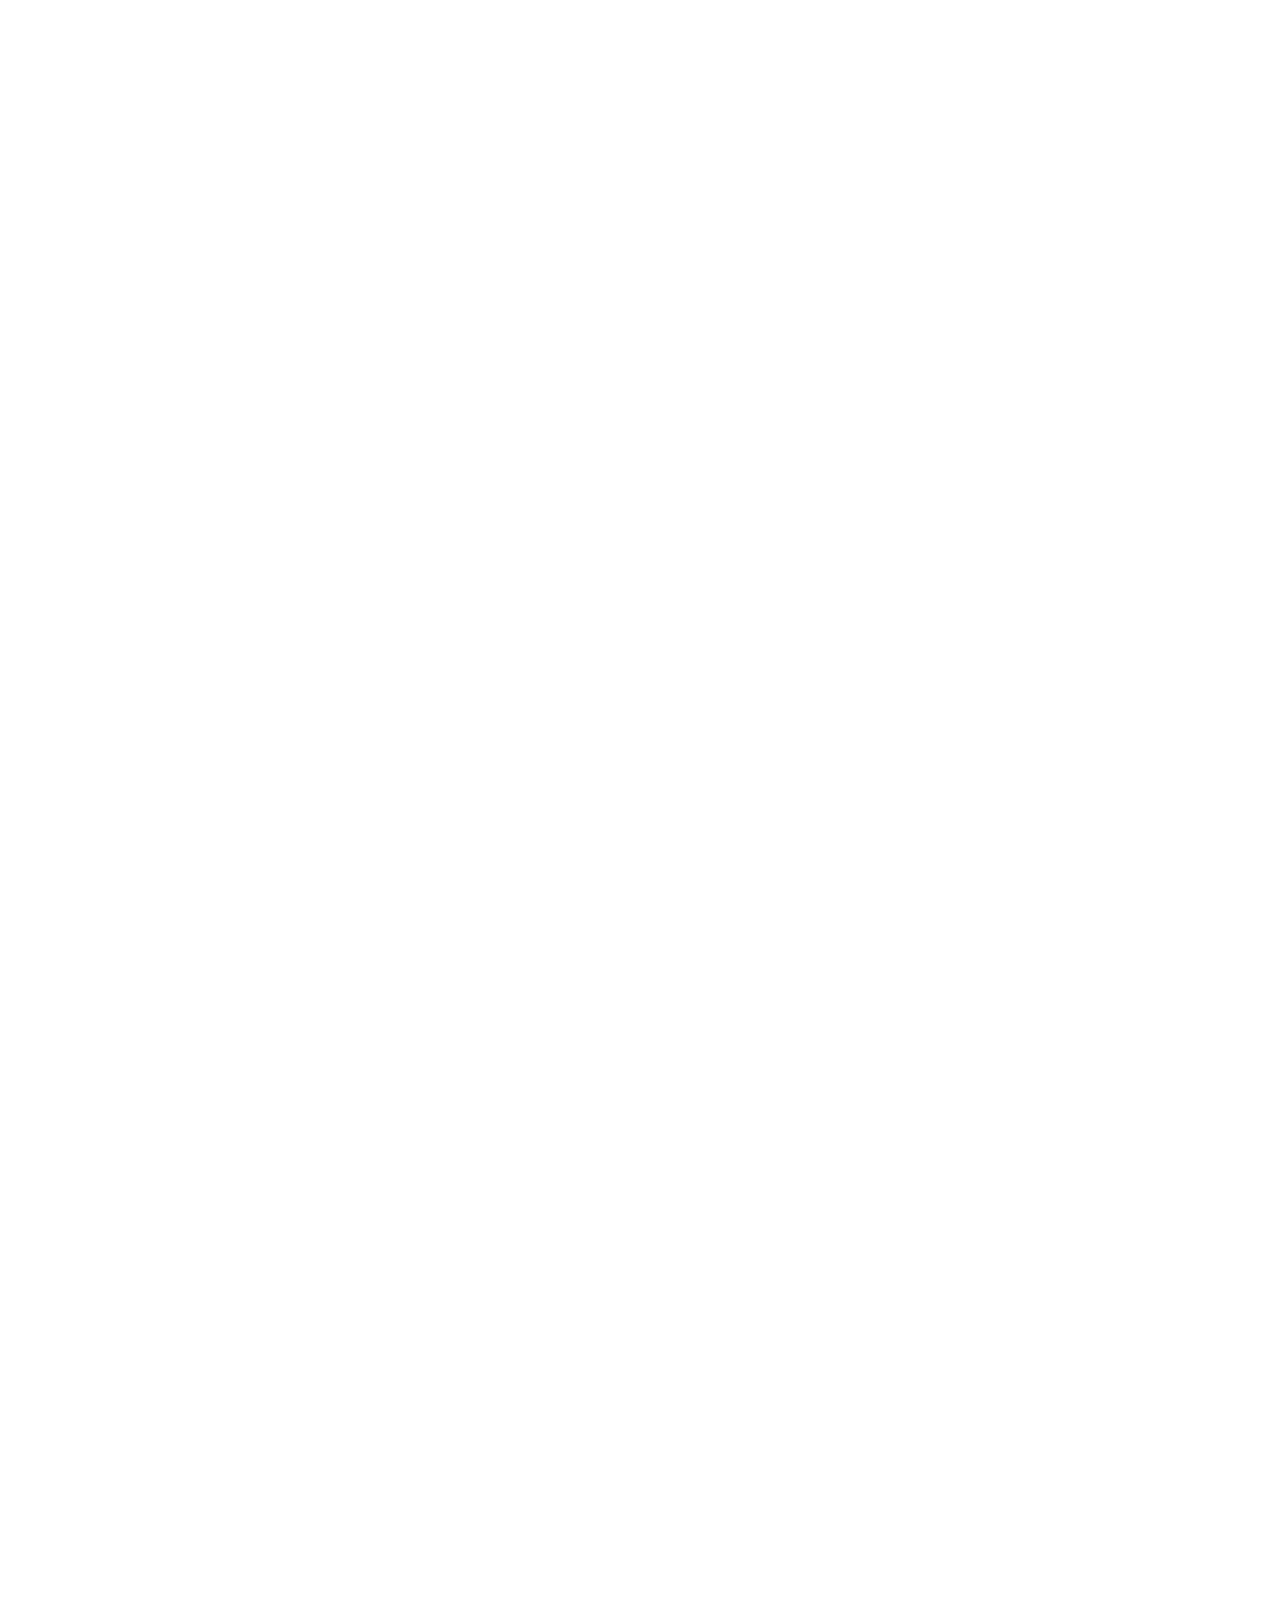
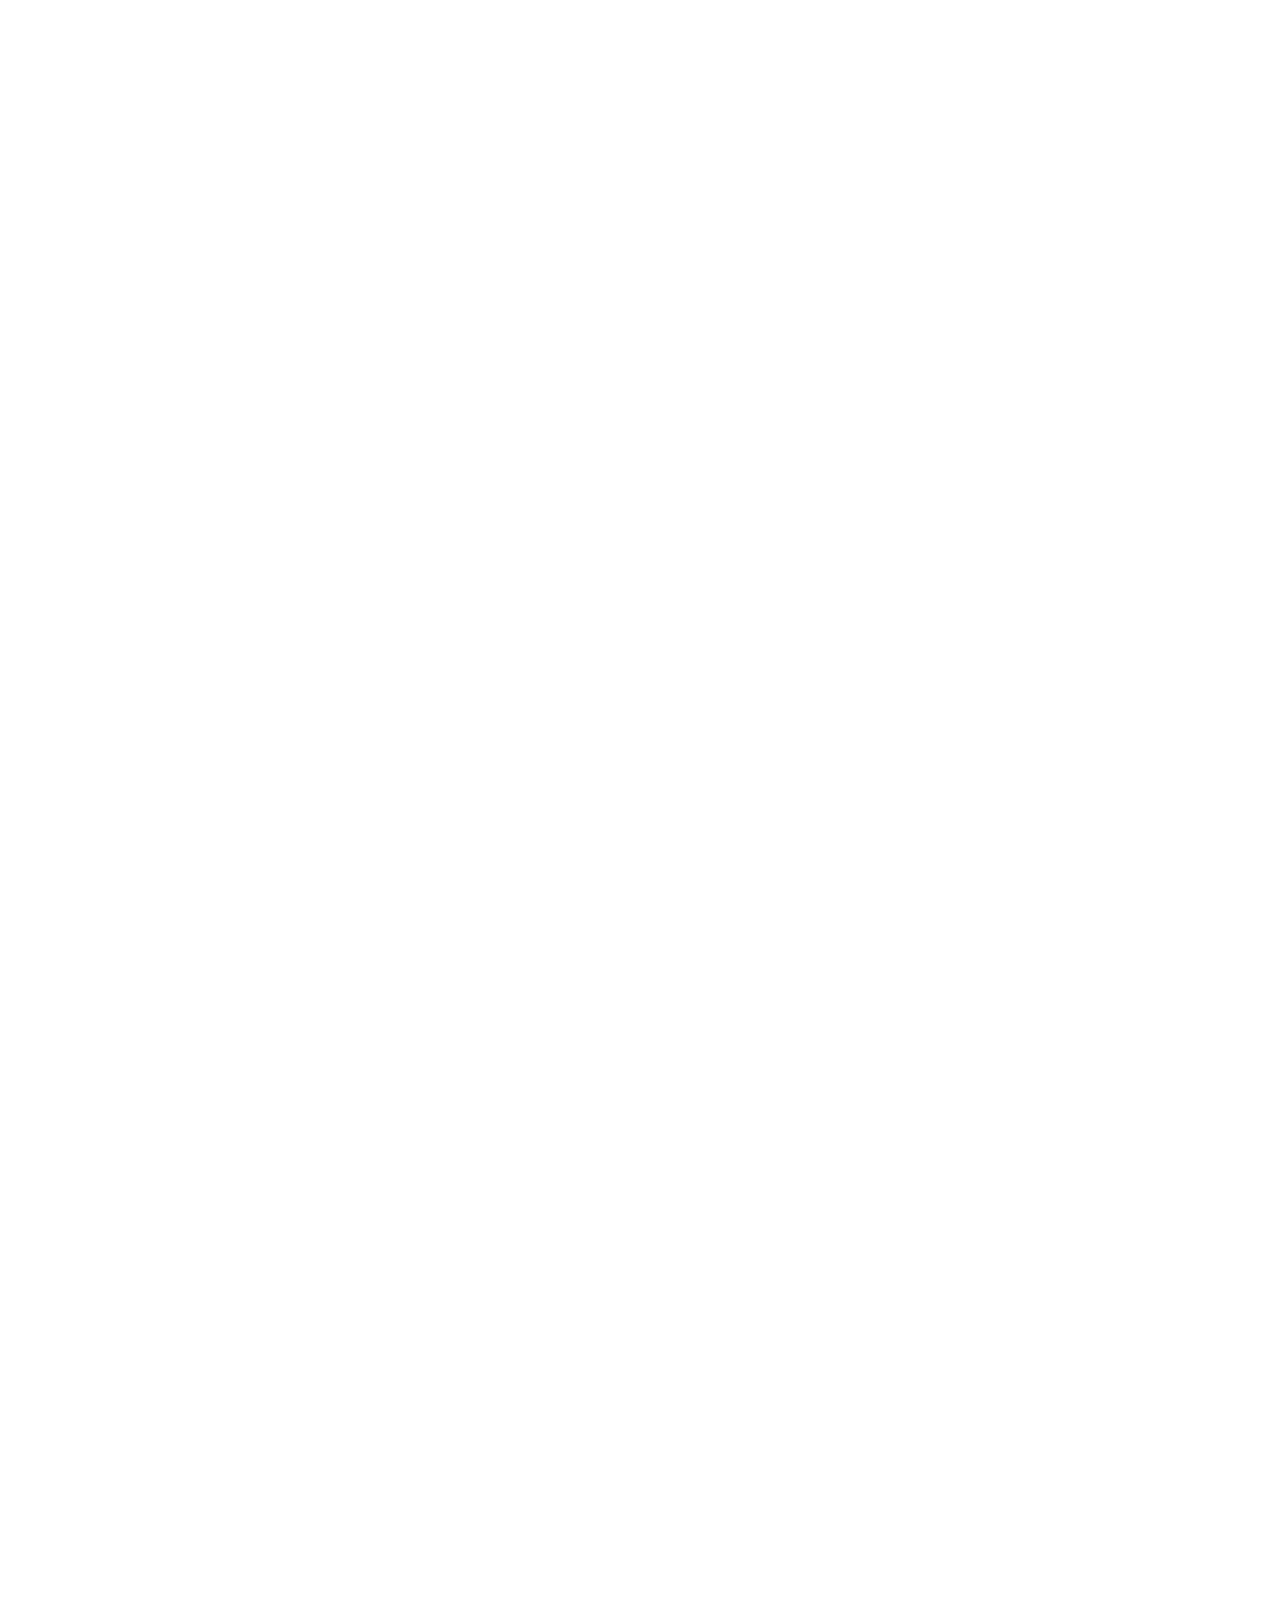
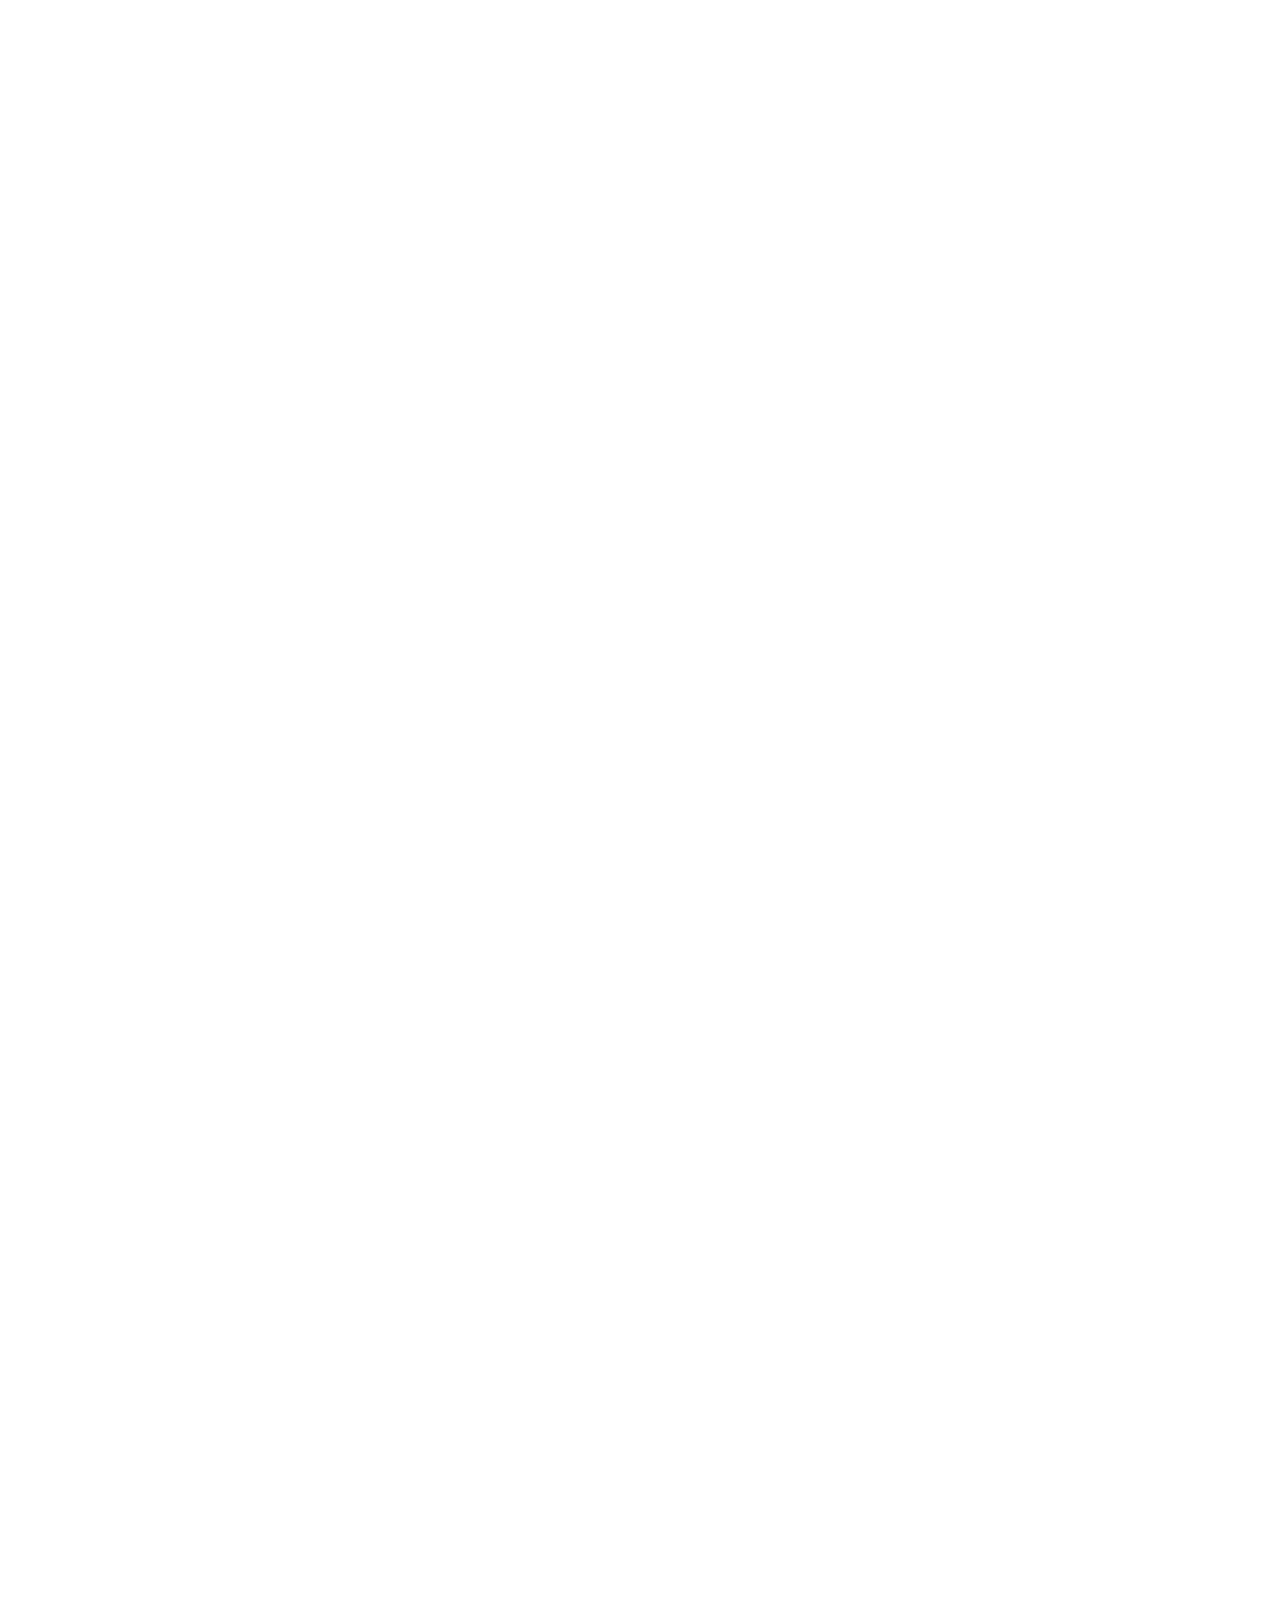
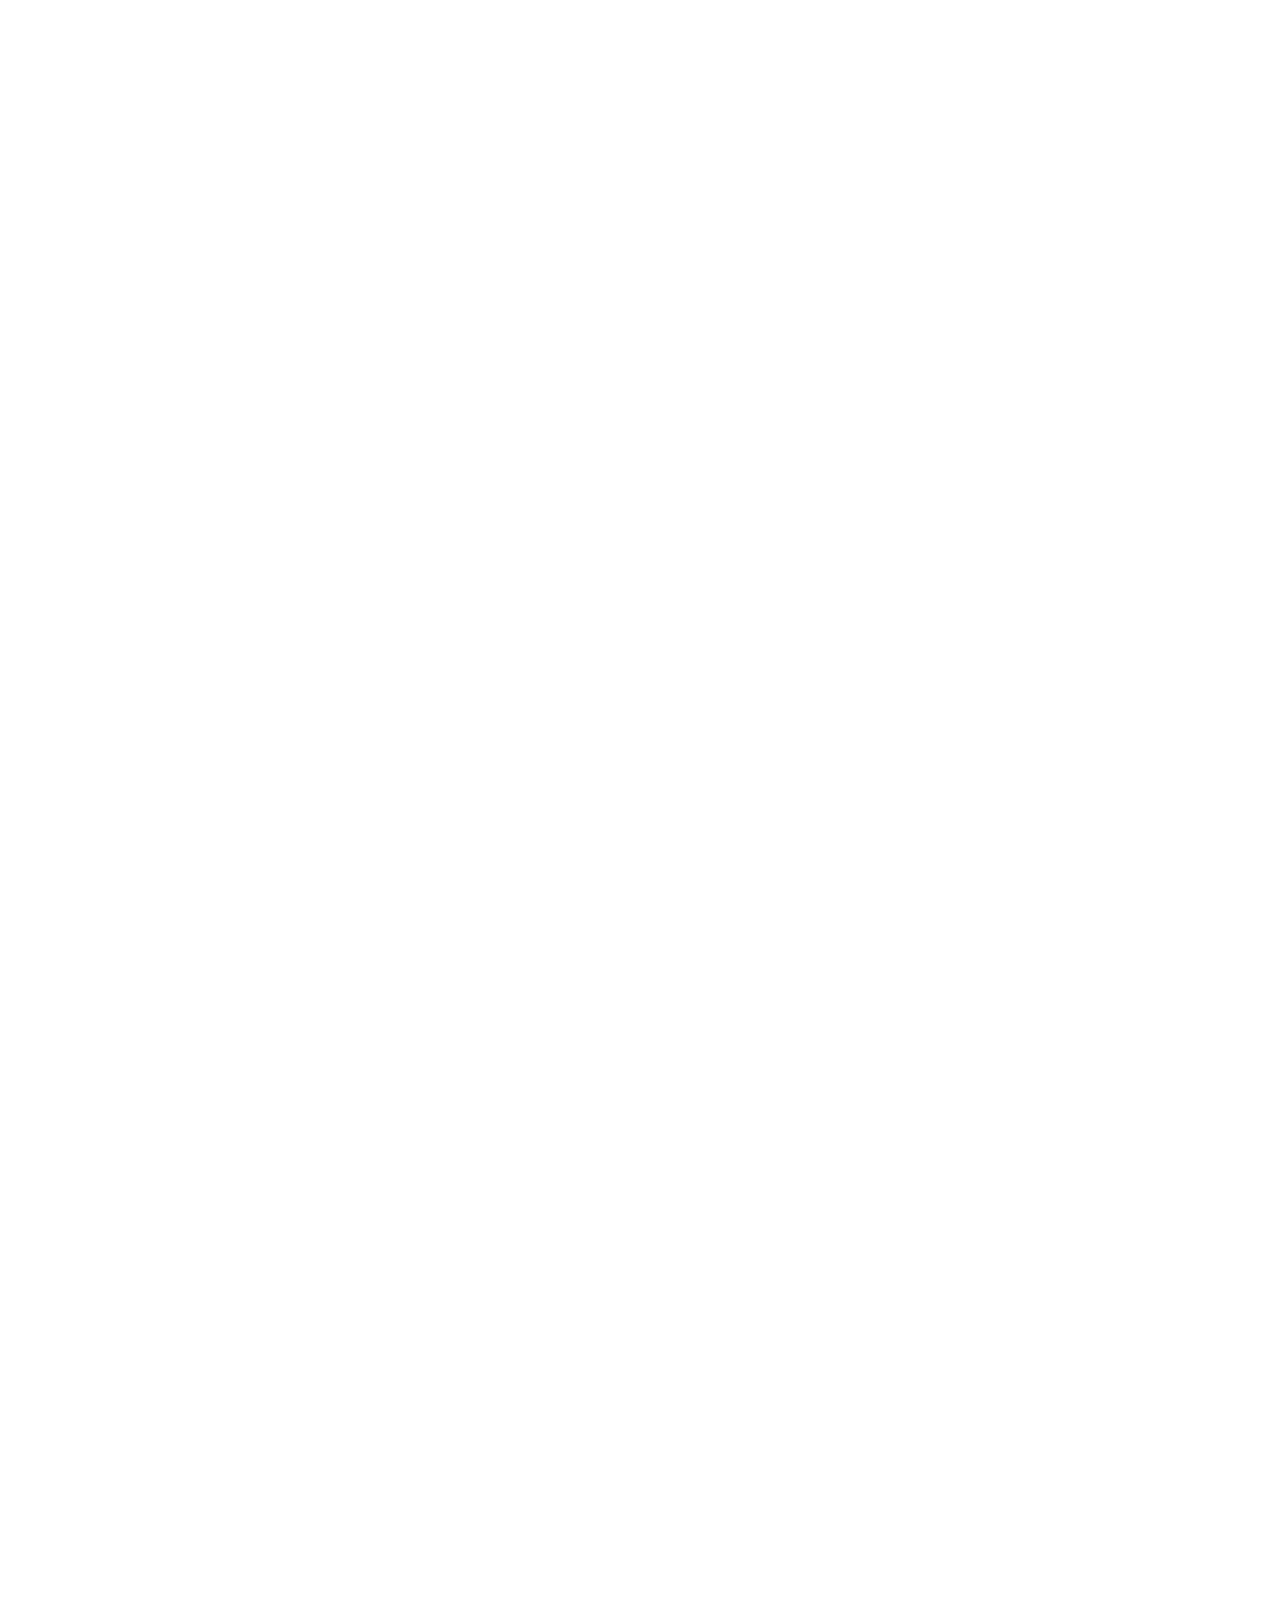
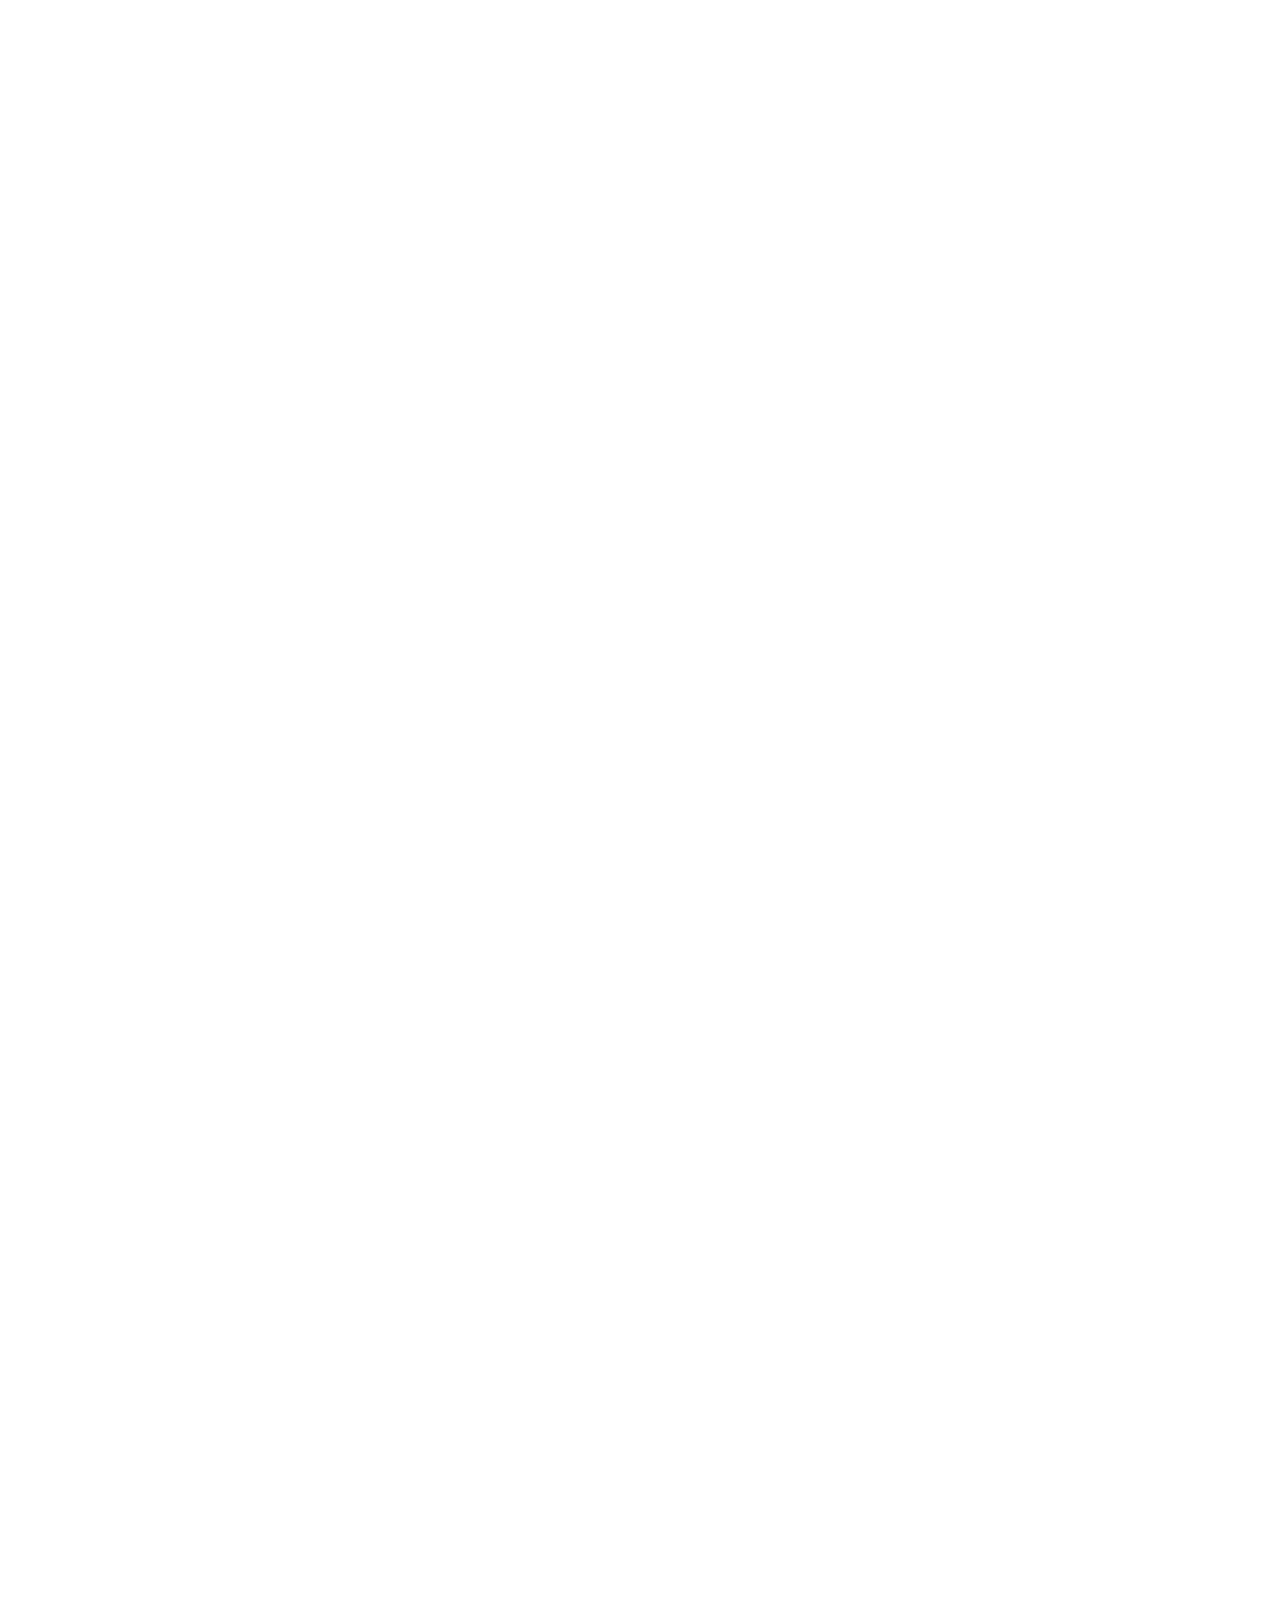
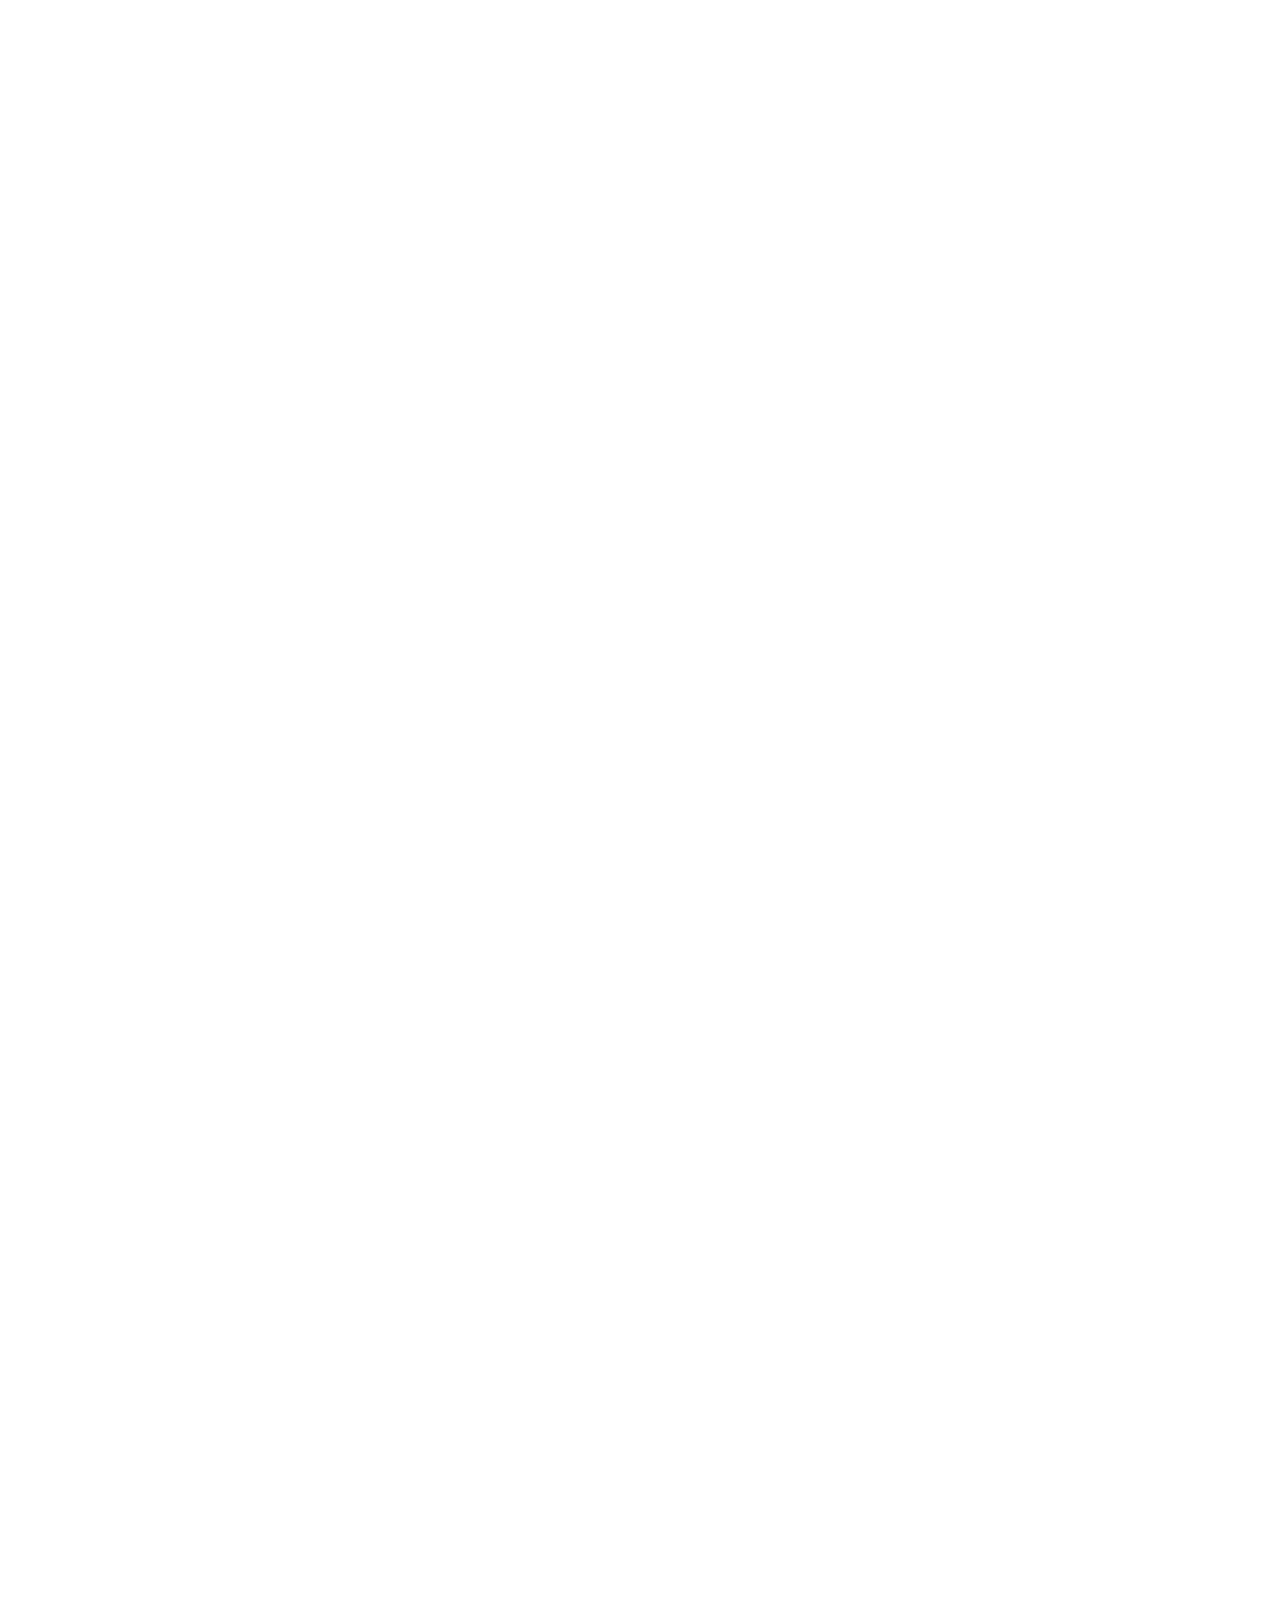
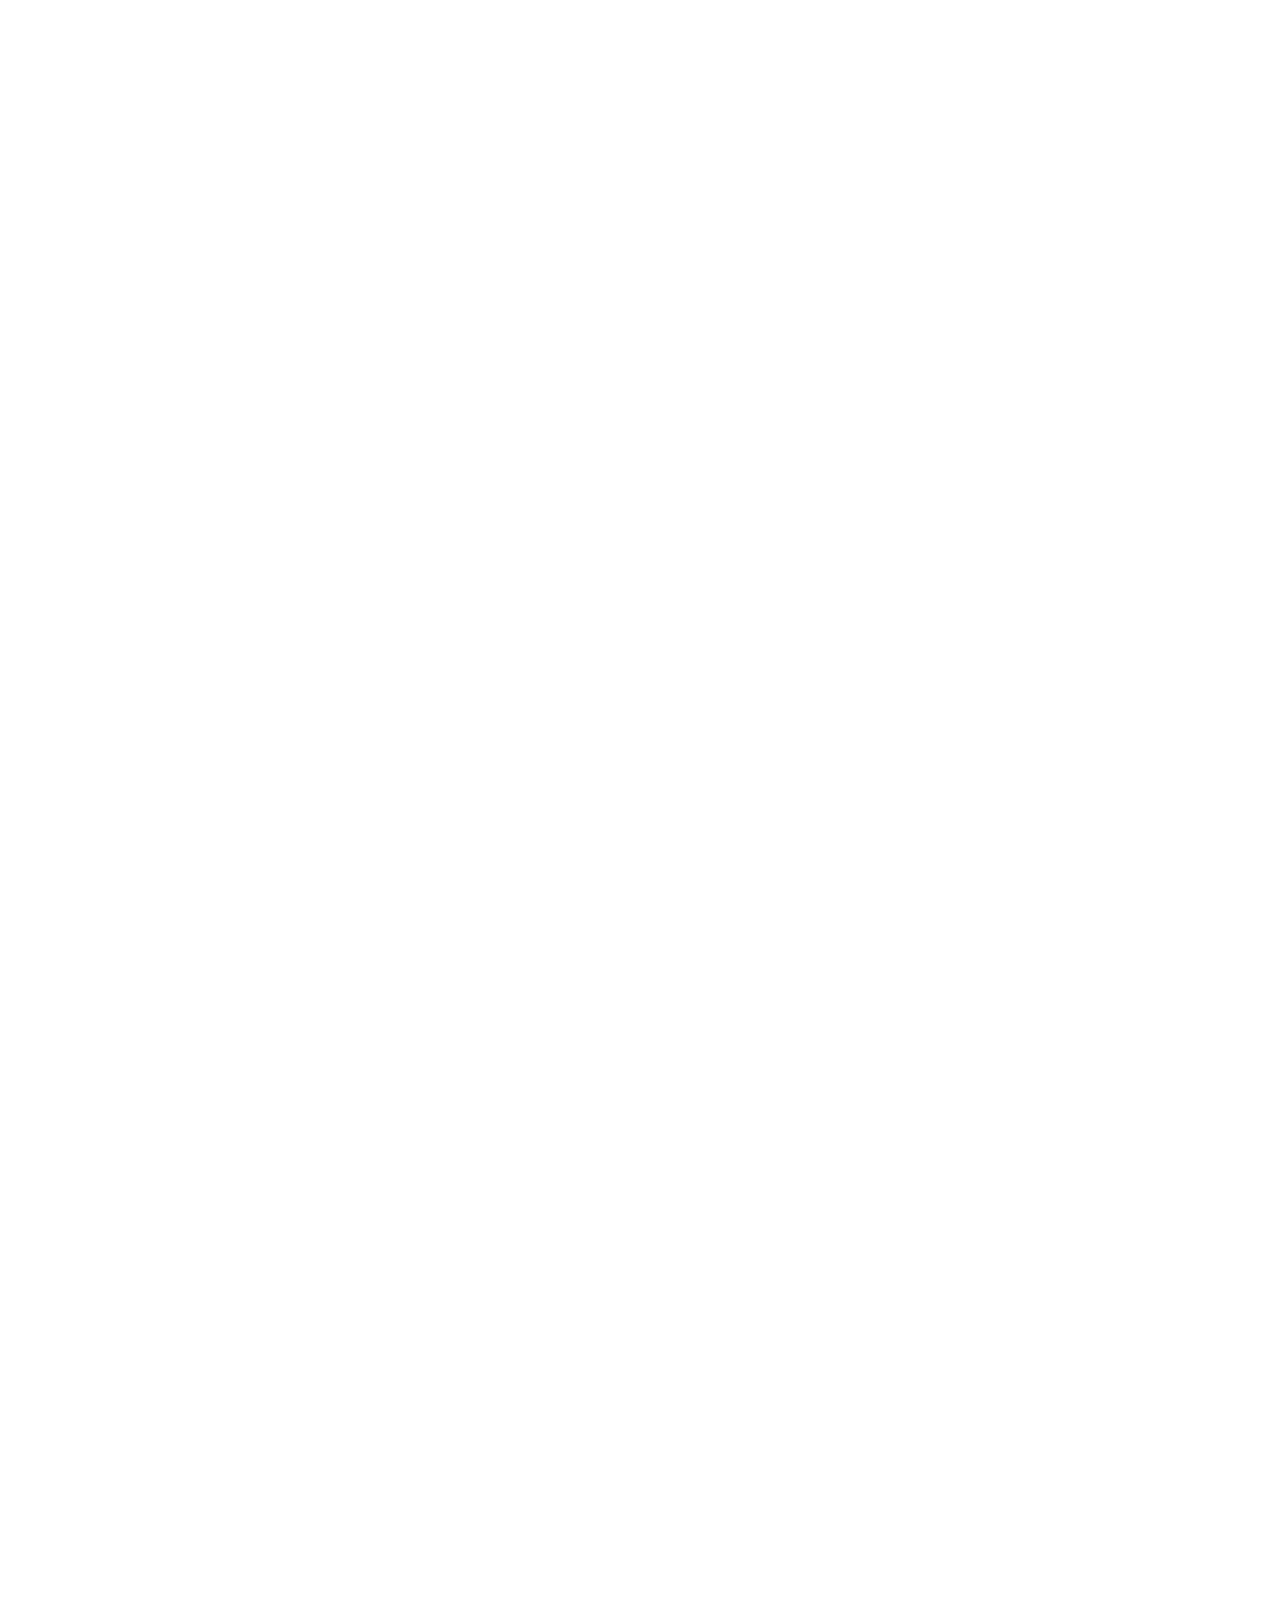
==== commit fd252efe: "sfvsdz" ====
--- a/portfolio.htm
+++ b/portfolio.htm
@@ -7,7 +7,7 @@
 
 <meta http-equiv="content-Type" content="text/html;charset=utf-8">
 
-<link href="http://maxcdn.bootstrapcdn.com/bootstrap/3.3.1/css/bootstrap.min.css" rel="stylesheet" type="text/css">
+<link href="https://maxcdn.bootstrapcdn.com/bootstrap/3.3.1/css/bootstrap.min.css" rel="stylesheet" type="text/css">
 <link href="css/import.css" rel="stylesheet" type="text/css">
 
   <!-- HTML5 shim and Respond.js IE8 support of HTML5 elements and media queries -->
@@ -25,7 +25,7 @@
 			<img id="logo-img" src="images/logo.svg" alt="Dunning Marketing Labs" style="height:60px;">
 		</div>
 		<div class="title col-sm-6 col-md-6 col-lg-6 pull-right">
-			<h3 class="pull-right">Recent work - last 3 years</h3>
+			<h3 class="pull-right">All work is 100% mine</h3>
 		</div>
 	</div>
 
@@ -343,8 +343,13 @@
     </div><!-- /.container -->
 
 	
-<script src="https://ajax.googleapis.com/ajax/libs/jquery/1.11.1/jquery.min.js"></script>
-<script src="http://maxcdn.bootstrapcdn.com/bootstrap/3.3.1/js/bootstrap.min.js"></script>
+    <script
+    src="https://code.jquery.com/jquery-3.6.0.min.js"
+    integrity="sha256-/xUj+3OJU5yExlq6GSYGSHk7tPXikynS7ogEvDej/m4="
+    crossorigin="anonymous"></script>
+
+
+<script src="https://maxcdn.bootstrapcdn.com/bootstrap/3.3.1/js/bootstrap.min.js"></script>
 	
   </body>
 </html>
